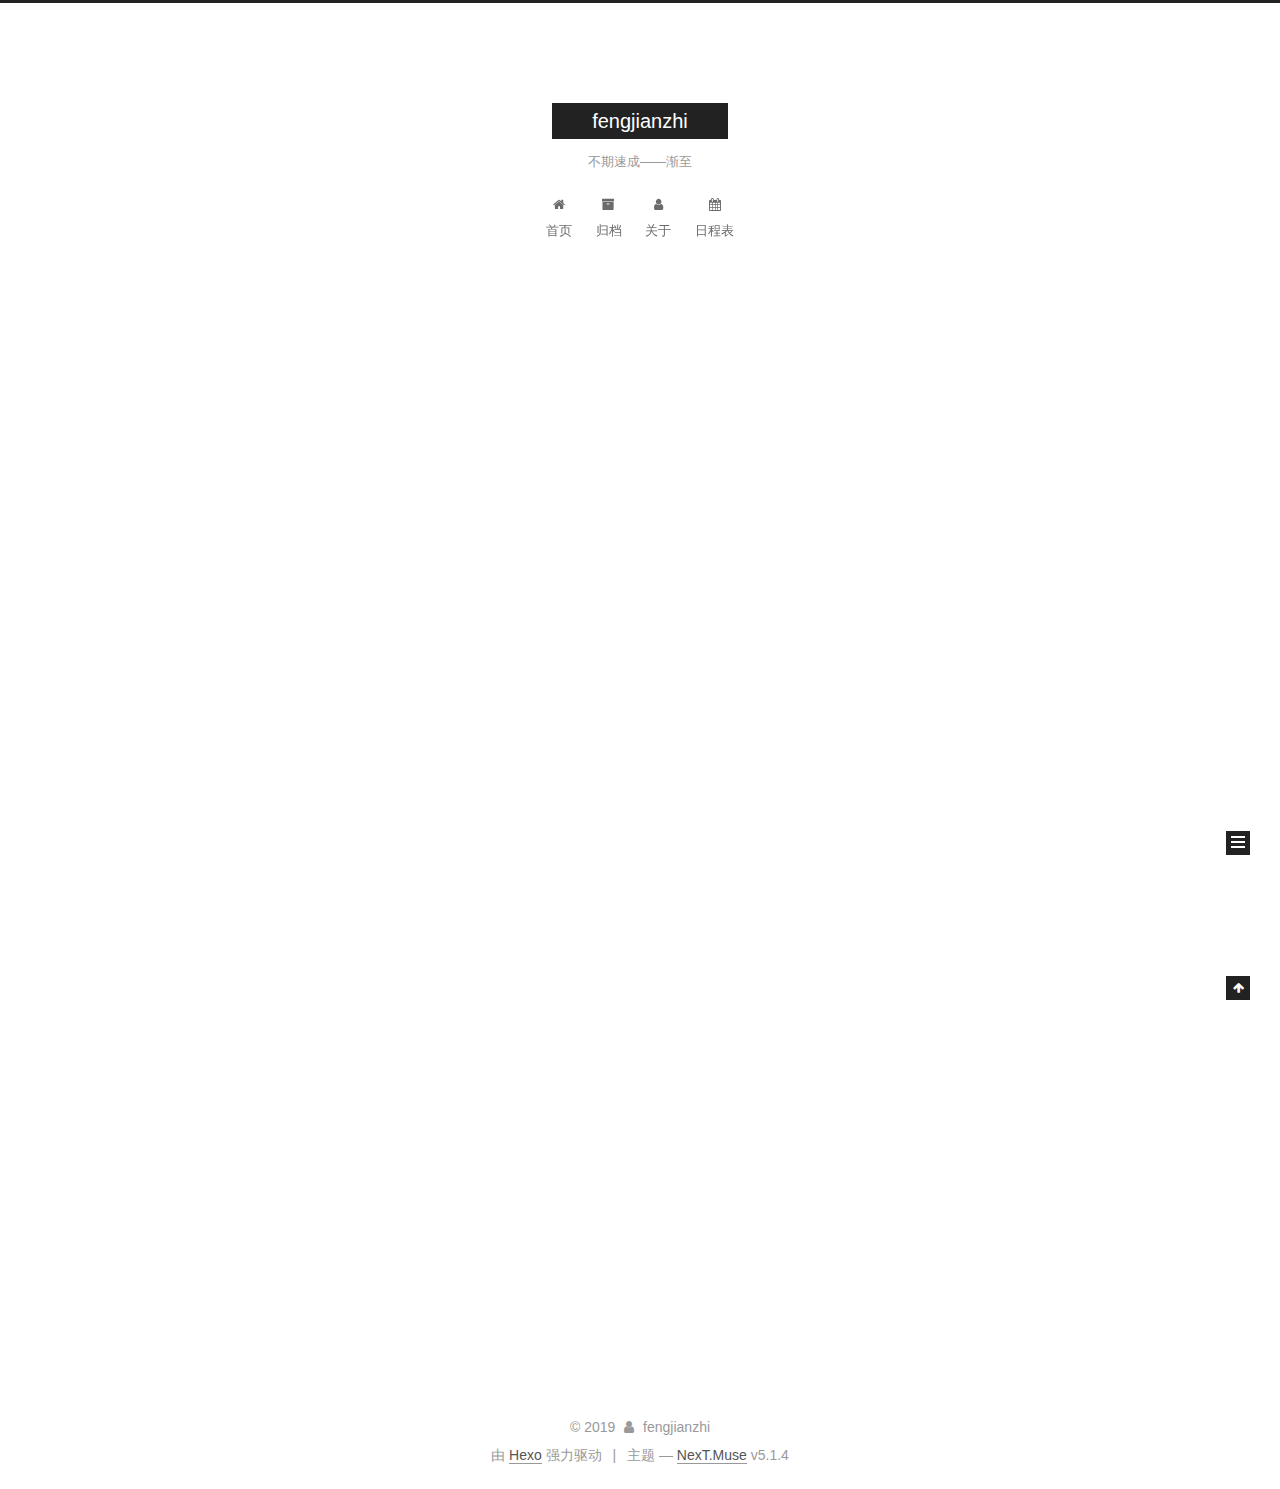
==== index.html @ 304f5ea8 "Site updated: 2019-04-12 20:32:18" ====
<!DOCTYPE html>



  


<html class="theme-next muse use-motion" lang="zh-Hans">
<head><meta name="generator" content="Hexo 3.8.0">
  <meta charset="UTF-8">
<meta http-equiv="X-UA-Compatible" content="IE=edge">
<meta name="viewport" content="width=device-width, initial-scale=1, maximum-scale=1">
<meta name="theme-color" content="#222">









<meta http-equiv="Cache-Control" content="no-transform">
<meta http-equiv="Cache-Control" content="no-siteapp">
















  
  
  <link href="/lib/fancybox/source/jquery.fancybox.css?v=2.1.5" rel="stylesheet" type="text/css">







<link href="/lib/font-awesome/css/font-awesome.min.css?v=4.6.2" rel="stylesheet" type="text/css">

<link href="/css/main.css?v=5.1.4" rel="stylesheet" type="text/css">


  <link rel="apple-touch-icon" sizes="180x180" href="/images/apple-touch-icon-next.png?v=5.1.4">


  <link rel="icon" type="image/png" sizes="32x32" href="/images/favicon-32x32-next.png?v=5.1.4">


  <link rel="icon" type="image/png" sizes="16x16" href="/images/favicon-16x16-next.png?v=5.1.4">


  <link rel="mask-icon" href="/images/logo.svg?v=5.1.4" color="#222">





  <meta name="keywords" content="Hexo, NexT">










<meta name="keywords" content="小学 教师 btc xin">
<meta property="og:type" content="website">
<meta property="og:title" content="fengjianzhi">
<meta property="og:url" content="http://yoursite.com/index.html">
<meta property="og:site_name" content="fengjianzhi">
<meta property="og:locale" content="zh-Hans">
<meta name="twitter:card" content="summary">
<meta name="twitter:title" content="fengjianzhi">



<script type="text/javascript" id="hexo.configurations">
  var NexT = window.NexT || {};
  var CONFIG = {
    root: '/',
    scheme: 'Muse',
    version: '5.1.4',
    sidebar: {"position":"left","display":"post","offset":12,"b2t":false,"scrollpercent":false,"onmobile":false},
    fancybox: true,
    tabs: true,
    motion: {"enable":true,"async":false,"transition":{"post_block":"fadeIn","post_header":"slideDownIn","post_body":"slideDownIn","coll_header":"slideLeftIn","sidebar":"slideUpIn"}},
    duoshuo: {
      userId: '0',
      author: '博主'
    },
    algolia: {
      applicationID: '',
      apiKey: '',
      indexName: '',
      hits: {"per_page":10},
      labels: {"input_placeholder":"Search for Posts","hits_empty":"We didn't find any results for the search: ${query}","hits_stats":"${hits} results found in ${time} ms"}
    }
  };
</script>



  <link rel="canonical" href="http://yoursite.com/">





  <title>fengjianzhi</title>
  








</head>

<body itemscope itemtype="http://schema.org/WebPage" lang="zh-Hans">

  
  
    
  

  <div class="container sidebar-position-left 
  page-home">
    <div class="headband"></div>

    <header id="header" class="header" itemscope itemtype="http://schema.org/WPHeader">
      <div class="header-inner"><div class="site-brand-wrapper">
  <div class="site-meta ">
    

    <div class="custom-logo-site-title">
      <a href="/" class="brand" rel="start">
        <span class="logo-line-before"><i></i></span>
        <span class="site-title">fengjianzhi</span>
        <span class="logo-line-after"><i></i></span>
      </a>
    </div>
      
        <p class="site-subtitle">不期速成——渐至</p>
      
  </div>

  <div class="site-nav-toggle">
    <button>
      <span class="btn-bar"></span>
      <span class="btn-bar"></span>
      <span class="btn-bar"></span>
    </button>
  </div>
</div>

<nav class="site-nav">
  

  
    <ul id="menu" class="menu">
      
        
        <li class="menu-item menu-item-home">
          <a href="/" rel="section">
            
              <i class="menu-item-icon fa fa-fw fa-home"></i> <br>
            
            首页
          </a>
        </li>
      
        
        <li class="menu-item menu-item-archives">
          <a href="/archives/" rel="section">
            
              <i class="menu-item-icon fa fa-fw fa-archive"></i> <br>
            
            归档
          </a>
        </li>
      
        
        <li class="menu-item menu-item-about">
          <a href="/about/" rel="section">
            
              <i class="menu-item-icon fa fa-fw fa-user"></i> <br>
            
            关于
          </a>
        </li>
      
        
        <li class="menu-item menu-item-schedule">
          <a href="/schedule/" rel="section">
            
              <i class="menu-item-icon fa fa-fw fa-calendar"></i> <br>
            
            日程表
          </a>
        </li>
      

      
    </ul>
  

  
</nav>



 </div>
    </header>

    <main id="main" class="main">
      <div class="main-inner">
        <div class="content-wrap">
          <div id="content" class="content">
            
  <section id="posts" class="posts-expand">
    
      

  

  
  
  

  <article class="post post-type-normal" itemscope itemtype="http://schema.org/Article">
  
  
  
  <div class="post-block">
    <link itemprop="mainEntityOfPage" href="http://yoursite.com/2019/04/07/hello-world/">

    <span hidden itemprop="author" itemscope itemtype="http://schema.org/Person">
      <meta itemprop="name" content="fengjianzhi">
      <meta itemprop="description" content>
      <meta itemprop="image" content="/images/avatar.gif">
    </span>

    <span hidden itemprop="publisher" itemscope itemtype="http://schema.org/Organization">
      <meta itemprop="name" content="fengjianzhi">
    </span>

    
      <header class="post-header">

        
        
          <h1 class="post-title" itemprop="name headline">
                
                <a class="post-title-link" href="/2019/04/07/hello-world/" itemprop="url">Hello World</a></h1>
        

        <div class="post-meta">
          <span class="post-time">
            
              <span class="post-meta-item-icon">
                <i class="fa fa-calendar-o"></i>
              </span>
              
                <span class="post-meta-item-text">发表于</span>
              
              <time title="创建于" itemprop="dateCreated datePublished" datetime="2019-04-07T00:47:40+08:00">
                2019-04-07
              </time>
            

            

            
          </span>

          

          
            
          

          
          

          

          

          

        </div>
      </header>
    

    
    
    
    <div class="post-body" itemprop="articleBody">

      
      

      
        
          
            <p>Welcome to <a href="https://fengjianzhi.github.io" target="_blank" rel="noopener">my personal site</a>! This is my first post. I’ll update it from time to time.</p>
<p>2019.04.12<br>重新拾起ror。明天按照小程序开始锻炼。继续看语法书。目前成功的产品：简单使用hexo建一个自己的介绍页。</p>
<h2 id="Quick-Start"><a href="#Quick-Start" class="headerlink" title="Quick Start"></a>Quick Start</h2><h3 id="Create-a-new-post"><a href="#Create-a-new-post" class="headerlink" title="Create a new post"></a>Create a new post</h3><figure class="highlight bash"><table><tr><td class="gutter"><pre><span class="line">1</span><br></pre></td><td class="code"><pre><span class="line">$ hexo new <span class="string">"My New Post"</span></span><br></pre></td></tr></table></figure>
<p>More info: <a href="https://hexo.io/docs/writing.html" target="_blank" rel="noopener">Writing</a></p>
<h3 id="Run-server"><a href="#Run-server" class="headerlink" title="Run server"></a>Run server</h3><figure class="highlight bash"><table><tr><td class="gutter"><pre><span class="line">1</span><br></pre></td><td class="code"><pre><span class="line">$ hexo server</span><br></pre></td></tr></table></figure>
<p>More info: <a href="https://hexo.io/docs/server.html" target="_blank" rel="noopener">Server</a></p>
<h3 id="Generate-static-files"><a href="#Generate-static-files" class="headerlink" title="Generate static files"></a>Generate static files</h3><figure class="highlight bash"><table><tr><td class="gutter"><pre><span class="line">1</span><br></pre></td><td class="code"><pre><span class="line">$ hexo generate</span><br></pre></td></tr></table></figure>
<p>More info: <a href="https://hexo.io/docs/generating.html" target="_blank" rel="noopener">Generating</a></p>
<h3 id="Deploy-to-remote-sites"><a href="#Deploy-to-remote-sites" class="headerlink" title="Deploy to remote sites"></a>Deploy to remote sites</h3><figure class="highlight bash"><table><tr><td class="gutter"><pre><span class="line">1</span><br></pre></td><td class="code"><pre><span class="line">$ hexo deploy</span><br></pre></td></tr></table></figure>
<p>More info: <a href="https://hexo.io/docs/deployment.html" target="_blank" rel="noopener">Deployment</a></p>

          
        
      
    </div>
    
    
    

    

    

    

    <footer class="post-footer">
      

      

      

      
      
        <div class="post-eof"></div>
      
    </footer>
  </div>
  
  
  
  </article>


    
  </section>

  


          </div>
          


          

        </div>
        
          
  
  <div class="sidebar-toggle">
    <div class="sidebar-toggle-line-wrap">
      <span class="sidebar-toggle-line sidebar-toggle-line-first"></span>
      <span class="sidebar-toggle-line sidebar-toggle-line-middle"></span>
      <span class="sidebar-toggle-line sidebar-toggle-line-last"></span>
    </div>
  </div>

  <aside id="sidebar" class="sidebar">
    
    <div class="sidebar-inner">

      

      

      <section class="site-overview-wrap sidebar-panel sidebar-panel-active">
        <div class="site-overview">
          <div class="site-author motion-element" itemprop="author" itemscope itemtype="http://schema.org/Person">
            
              <p class="site-author-name" itemprop="name">fengjianzhi</p>
              <p class="site-description motion-element" itemprop="description"></p>
          </div>

          <nav class="site-state motion-element">

            
              <div class="site-state-item site-state-posts">
              
                <a href="/archives/">
              
                  <span class="site-state-item-count">1</span>
                  <span class="site-state-item-name">日志</span>
                </a>
              </div>
            

            

            

          </nav>

          

          

          
          

          
          

          

        </div>
      </section>

      

      

    </div>
  </aside>


        
      </div>
    </main>

    <footer id="footer" class="footer">
      <div class="footer-inner">
        <div class="copyright">&copy; <span itemprop="copyrightYear">2019</span>
  <span class="with-love">
    <i class="fa fa-user"></i>
  </span>
  <span class="author" itemprop="copyrightHolder">fengjianzhi</span>

  
</div>


  <div class="powered-by">由 <a class="theme-link" target="_blank" href="https://hexo.io">Hexo</a> 强力驱动</div>



  <span class="post-meta-divider">|</span>



  <div class="theme-info">主题 &mdash; <a class="theme-link" target="_blank" href="https://github.com/iissnan/hexo-theme-next">NexT.Muse</a> v5.1.4</div>




        







        
      </div>
    </footer>

    
      <div class="back-to-top">
        <i class="fa fa-arrow-up"></i>
        
      </div>
    

    

  </div>

  

<script type="text/javascript">
  if (Object.prototype.toString.call(window.Promise) !== '[object Function]') {
    window.Promise = null;
  }
</script>









  












  
  
    <script type="text/javascript" src="/lib/jquery/index.js?v=2.1.3"></script>
  

  
  
    <script type="text/javascript" src="/lib/fastclick/lib/fastclick.min.js?v=1.0.6"></script>
  

  
  
    <script type="text/javascript" src="/lib/jquery_lazyload/jquery.lazyload.js?v=1.9.7"></script>
  

  
  
    <script type="text/javascript" src="/lib/velocity/velocity.min.js?v=1.2.1"></script>
  

  
  
    <script type="text/javascript" src="/lib/velocity/velocity.ui.min.js?v=1.2.1"></script>
  

  
  
    <script type="text/javascript" src="/lib/fancybox/source/jquery.fancybox.pack.js?v=2.1.5"></script>
  


  


  <script type="text/javascript" src="/js/src/utils.js?v=5.1.4"></script>

  <script type="text/javascript" src="/js/src/motion.js?v=5.1.4"></script>



  
  

  

  


  <script type="text/javascript" src="/js/src/bootstrap.js?v=5.1.4"></script>



  


  




	





  





  












  





  

  

  

  
  

  

  

  

</body>
</html>
---- css/main.css ----
/* normalize.css v3.0.2 | MIT License | git.io/normalize */
html {
  font-family: sans-serif; /* 1 */
  -ms-text-size-adjust: 100%; /* 2 */
  -webkit-text-size-adjust: 100%; /* 2 */
}
body {
  margin: 0;
}
article,
aside,
details,
figcaption,
figure,
footer,
header,
hgroup,
main,
menu,
nav,
section,
summary {
  display: block;
}
audio,
canvas,
progress,
video {
  display: inline-block; /* 1 */
  vertical-align: baseline; /* 2 */
}
audio:not([controls]) {
  display: none;
  height: 0;
}
[hidden],
template {
  display: none;
}
a {
  background-color: transparent;
}
a:active,
a:hover {
  outline: 0;
}
abbr[title] {
  border-bottom: 1px dotted;
}
b,
strong {
  font-weight: bold;
}
dfn {
  font-style: italic;
}
h1 {
  font-size: 2em;
  margin: 0.67em 0;
}
mark {
  background: #ff0;
  color: #000;
}
small {
  font-size: 80%;
}
sub,
sup {
  font-size: 75%;
  line-height: 0;
  position: relative;
  vertical-align: baseline;
}
sup {
  top: -0.5em;
}
sub {
  bottom: -0.25em;
}
img {
  border: 0;
}
svg:not(:root) {
  overflow: hidden;
}
figure {
  margin: 1em 40px;
}
hr {
  -moz-box-sizing: content-box;
  box-sizing: content-box;
  height: 0;
}
pre {
  overflow: auto;
}
code,
kbd,
pre,
samp {
  font-family: monospace, monospace;
  font-size: 1em;
}
button,
input,
optgroup,
select,
textarea {
  color: inherit; /* 1 */
  font: inherit; /* 2 */
  margin: 0; /* 3 */
}
button {
  overflow: visible;
}
button,
select {
  text-transform: none;
}
button,
html input[type="button"],
input[type="reset"],
input[type="submit"] {
  -webkit-appearance: button; /* 2 */
  cursor: pointer; /* 3 */
}
button[disabled],
html input[disabled] {
  cursor: default;
}
button::-moz-focus-inner,
input::-moz-focus-inner {
  border: 0;
  padding: 0;
}
input {
  line-height: normal;
}
input[type="checkbox"],
input[type="radio"] {
  box-sizing: border-box; /* 1 */
  padding: 0; /* 2 */
}
input[type="number"]::-webkit-inner-spin-button,
input[type="number"]::-webkit-outer-spin-button {
  height: auto;
}
input[type="search"] {
  -webkit-appearance: textfield; /* 1 */
  -moz-box-sizing: content-box;
  -webkit-box-sizing: content-box; /* 2 */
  box-sizing: content-box;
}
input[type="search"]::-webkit-search-cancel-button,
input[type="search"]::-webkit-search-decoration {
  -webkit-appearance: none;
}
fieldset {
  border: 1px solid #c0c0c0;
  margin: 0 2px;
  padding: 0.35em 0.625em 0.75em;
}
legend {
  border: 0; /* 1 */
  padding: 0; /* 2 */
}
textarea {
  overflow: auto;
}
optgroup {
  font-weight: bold;
}
table {
  border-collapse: collapse;
  border-spacing: 0;
}
td,
th {
  padding: 0;
}
::selection {
  background: #262a30;
  color: #fff;
}
body {
  position: relative;
  font-family: 'Lato', "PingFang SC", "Microsoft YaHei", sans-serif;
  font-size: 14px;
  line-height: 2;
  color: #555;
  background: #fff;
}
@media (max-width: 767px) {
  body {
    padding-right: 0 !important;
  }
}
@media (min-width: 768px) and (max-width: 991px) {
  body {
    padding-right: 0 !important;
  }
}
@media (min-width: 1600px) {
  body {
    font-size: 16px;
  }
}
h1,
h2,
h3,
h4,
h5,
h6 {
  margin: 0;
  padding: 0;
  font-weight: bold;
  line-height: 1.5;
  font-family: 'Lato', "PingFang SC", "Microsoft YaHei", sans-serif;
}
h2,
h3,
h4,
h5,
h6 {
  margin: 20px 0 15px;
}
h1 {
  font-size: 22px;
}
@media (max-width: 767px) {
  h1 {
    font-size: 18px;
  }
}
h2 {
  font-size: 20px;
}
@media (max-width: 767px) {
  h2 {
    font-size: 16px;
  }
}
h3 {
  font-size: 18px;
}
@media (max-width: 767px) {
  h3 {
    font-size: 14px;
  }
}
h4 {
  font-size: 16px;
}
@media (max-width: 767px) {
  h4 {
    font-size: 12px;
  }
}
h5 {
  font-size: 14px;
}
@media (max-width: 767px) {
  h5 {
    font-size: 10px;
  }
}
h6 {
  font-size: 12px;
}
@media (max-width: 767px) {
  h6 {
    font-size: 8px;
  }
}
p {
  margin: 0 0 20px 0;
}
a {
  color: #555;
  text-decoration: none;
  outline: none;
  border-bottom: 1px solid #999;
  word-wrap: break-word;
}
a:hover {
  color: #222;
  border-bottom-color: #222;
}
blockquote {
  margin: 0;
  padding: 0;
}
img {
  display: block;
  margin: auto;
  max-width: 100%;
  height: auto;
}
hr {
  margin: 40px 0;
  height: 3px;
  border: none;
  background-color: #ddd;
  background-image: repeating-linear-gradient(-45deg, #fff, #fff 4px, transparent 4px, transparent 8px);
}
blockquote {
  padding: 0 15px;
  color: #666;
  border-left: 4px solid #ddd;
}
blockquote cite::before {
  content: "-";
  padding: 0 5px;
}
dt {
  font-weight: 700;
}
dd {
  margin: 0;
  padding: 0;
}
kbd {
  border: 1px solid #ccc;
  border-radius: 0.2em;
  box-shadow: 0.1em 0.1em 0.2em rgba(0,0,0,0.1);
  background-color: #f9f9f9;
  font-family: inherit;
  background-image: -webkit-linear-gradient(top, #eee, #fff, #eee);
  padding: 0.1em 0.3em;
  white-space: nowrap;
}
.text-left {
  text-align: left;
}
.text-center {
  text-align: center;
}
.text-right {
  text-align: right;
}
.text-justify {
  text-align: justify;
}
.text-nowrap {
  white-space: nowrap;
}
.text-lowercase {
  text-transform: lowercase;
}
.text-uppercase {
  text-transform: uppercase;
}
.text-capitalize {
  text-transform: capitalize;
}
.center-block {
  display: block;
  margin-left: auto;
  margin-right: auto;
}
.clearfix:before,
.clearfix:after {
  content: " ";
  display: table;
}
.clearfix:after {
  clear: both;
}
.pullquote {
  width: 45%;
}
.pullquote.left {
  float: left;
  margin-left: 5px;
  margin-right: 10px;
}
.pullquote.right {
  float: right;
  margin-left: 10px;
  margin-right: 5px;
}
.affix.affix.affix {
  position: fixed;
}
.translation {
  margin-top: -20px;
  font-size: 14px;
  color: #999;
}
.scrollbar-measure {
  width: 100px;
  height: 100px;
  overflow: scroll;
  position: absolute;
  top: -9999px;
}
.use-motion .motion-element {
  opacity: 0;
}
table {
  margin: 20px 0;
  width: 100%;
  border-collapse: collapse;
  border-spacing: 0;
  border: 1px solid #ddd;
  font-size: 14px;
  table-layout: fixed;
  word-wrap: break-all;
}
table>tbody>tr:nth-of-type(odd) {
  background-color: #f9f9f9;
}
table>tbody>tr:hover {
  background-color: #f5f5f5;
}
caption,
th,
td {
  padding: 8px;
  text-align: left;
  vertical-align: middle;
  font-weight: normal;
}
th,
td {
  border-bottom: 3px solid #ddd;
  border-right: 1px solid #eee;
}
th {
  padding-bottom: 10px;
  font-weight: 700;
}
td {
  border-bottom-width: 1px;
}
html,
body {
  height: 100%;
}
.container {
  position: relative;
  min-height: 100%;
}
.header-inner {
  margin: 0 auto;
  padding: 100px 0 70px;
  width: 700px;
}
@media (min-width: 1600px) {
  .container .header-inner {
    width: 900px;
  }
}
.main {
  padding-bottom: 150px;
}
.main-inner {
  margin: 0 auto;
  width: 700px;
}
@media (min-width: 1600px) {
  .container .main-inner {
    width: 900px;
  }
}
.footer {
  position: absolute;
  left: 0;
  bottom: 0;
  width: 100%;
  min-height: 50px;
}
.footer-inner {
  box-sizing: border-box;
  margin: 20px auto;
  width: 700px;
}
@media (min-width: 1600px) {
  .container .footer-inner {
    width: 900px;
  }
}
pre,
.highlight {
  overflow: auto;
  margin: 20px 0;
  padding: 0;
  font-size: 13px;
  color: #4d4d4c;
  background: #f7f7f7;
  line-height: 1.6;
}
pre,
code {
  font-family: consolas, Menlo, "PingFang SC", "Microsoft YaHei", monospace;
}
code {
  padding: 2px 4px;
  word-wrap: break-word;
  color: #555;
  background: #eee;
  border-radius: 3px;
  font-size: 13px;
}
pre {
  padding: 10px;
}
pre code {
  padding: 0;
  color: #4d4d4c;
  background: none;
  text-shadow: none;
}
.highlight {
  border-radius: 1px;
}
.highlight pre {
  border: none;
  margin: 0;
  padding: 10px 0;
}
.highlight table {
  margin: 0;
  width: auto;
  border: none;
}
.highlight td {
  border: none;
  padding: 0;
}
.highlight figcaption {
  font-size: 1em;
  color: #4d4d4c;
  line-height: 1em;
  margin-bottom: 1em;
}
.highlight figcaption:before,
.highlight figcaption:after {
  content: " ";
  display: table;
}
.highlight figcaption:after {
  clear: both;
}
.highlight figcaption a {
  float: right;
  color: #4d4d4c;
}
.highlight figcaption a:hover {
  border-bottom-color: #4d4d4c;
}
.highlight .gutter pre {
  padding-left: 10px;
  padding-right: 10px;
  color: #869194;
  text-align: right;
  background-color: #eff2f3;
}
.highlight .code pre {
  width: 100%;
  padding-left: 10px;
  padding-right: 10px;
  background-color: #f7f7f7;
}
.highlight .line {
  height: 20px;
}
.gutter {
  -webkit-user-select: none;
  -moz-user-select: none;
  -ms-user-select: none;
  user-select: none;
}
.gist table {
  width: auto;
}
.gist table td {
  border: none;
}
pre .deletion {
  background: #fdd;
}
pre .addition {
  background: #dfd;
}
pre .meta {
  color: #8959a8;
}
pre .comment {
  color: #8e908c;
}
pre .variable,
pre .attribute,
pre .tag,
pre .regexp,
pre .ruby .constant,
pre .xml .tag .title,
pre .xml .pi,
pre .xml .doctype,
pre .html .doctype,
pre .css .id,
pre .css .class,
pre .css .pseudo {
  color: #c82829;
}
pre .number,
pre .preprocessor,
pre .built_in,
pre .literal,
pre .params,
pre .constant,
pre .command {
  color: #f5871f;
}
pre .ruby .class .title,
pre .css .rules .attribute,
pre .string,
pre .value,
pre .inheritance,
pre .header,
pre .ruby .symbol,
pre .xml .cdata,
pre .special,
pre .number,
pre .formula {
  color: #718c00;
}
pre .title,
pre .css .hexcolor {
  color: #3e999f;
}
pre .function,
pre .python .decorator,
pre .python .title,
pre .ruby .function .title,
pre .ruby .title .keyword,
pre .perl .sub,
pre .javascript .title,
pre .coffeescript .title {
  color: #4271ae;
}
pre .keyword,
pre .javascript .function {
  color: #8959a8;
}
.full-image.full-image.full-image.full-image {
  border: none;
  max-width: 100%;
  width: auto;
  margin: 20px auto 25px;
}
@media (min-width: 992px) {
  .full-image.full-image.full-image.full-image {
    max-width: none;
    width: 110%;
    margin: 25px -5%;
  }
}
.blockquote-center,
.page-home .post-type-quote blockquote,
.page-post-detail .post-type-quote blockquote {
  position: relative;
  margin: 40px 0;
  padding: 0;
  border-left: none;
  text-align: center;
}
.blockquote-center::before,
.page-home .post-type-quote blockquote::before,
.page-post-detail .post-type-quote blockquote::before,
.blockquote-center::after,
.page-home .post-type-quote blockquote::after,
.page-post-detail .post-type-quote blockquote::after {
  position: absolute;
  content: ' ';
  display: block;
  width: 100%;
  height: 24px;
  opacity: 0.2;
  background-repeat: no-repeat;
  background-position: 0 -6px;
  background-size: 22px 22px;
}
.blockquote-center::before,
.page-home .post-type-quote blockquote::before,
.page-post-detail .post-type-quote blockquote::before {
  top: -20px;
  background-image: url("../images/quote-l.svg");
  border-top: 1px solid #ccc;
}
.blockquote-center::after,
.page-home .post-type-quote blockquote::after,
.page-post-detail .post-type-quote blockquote::after {
  bottom: -20px;
  background-image: url("../images/quote-r.svg");
  border-bottom: 1px solid #ccc;
  background-position: 100% 8px;
}
.blockquote-center p,
.page-home .post-type-quote blockquote p,
.page-post-detail .post-type-quote blockquote p,
.blockquote-center div,
.page-home .post-type-quote blockquote div,
.page-post-detail .post-type-quote blockquote div {
  text-align: center;
}
.post .post-body .group-picture img {
  box-sizing: border-box;
  padding: 0 3px;
  border: none;
}
.post .group-picture-row {
  overflow: hidden;
  margin-top: 6px;
}
.post .group-picture-row:first-child {
  margin-top: 0;
}
.post .group-picture-column {
  float: left;
}
.page-post-detail .post-body .group-picture-column {
  float: none;
  margin-top: 10px;
  width: auto !important;
}
.page-post-detail .post-body .group-picture-column img {
  margin: 0 auto;
}
.page-archive .group-picture-container {
  overflow: hidden;
}
.page-archive .group-picture-row {
  float: left;
}
.page-archive .group-picture-row:first-child {
  margin-top: 6px;
}
.page-archive .group-picture-column {
  max-width: 150px;
  max-height: 150px;
}
.post-body .note {
  position: relative;
  padding: 15px;
  margin-bottom: 20px;
  border: 1px solid #eee;
  border-left-width: 5px;
  border-radius: 3px;
}
.post-body .note h2,
.post-body .note h3,
.post-body .note h4,
.post-body .note h5,
.post-body .note h6 {
  margin-top: 0;
  margin-bottom: 0;
  border-bottom: initial;
  padding-top: 0 !important;
}
.post-body .note p:first-child,
.post-body .note ul:first-child,
.post-body .note ol:first-child,
.post-body .note table:first-child,
.post-body .note pre:first-child,
.post-body .note blockquote:first-child {
  margin-top: 0;
}
.post-body .note p:last-child,
.post-body .note ul:last-child,
.post-body .note ol:last-child,
.post-body .note table:last-child,
.post-body .note pre:last-child,
.post-body .note blockquote:last-child {
  margin-bottom: 0;
}
.post-body .note.default {
  border-left-color: #777;
}
.post-body .note.default h2,
.post-body .note.default h3,
.post-body .note.default h4,
.post-body .note.default h5,
.post-body .note.default h6 {
  color: #777;
}
.post-body .note.primary {
  border-left-color: #6f42c1;
}
.post-body .note.primary h2,
.post-body .note.primary h3,
.post-body .note.primary h4,
.post-body .note.primary h5,
.post-body .note.primary h6 {
  color: #6f42c1;
}
.post-body .note.info {
  border-left-color: #428bca;
}
.post-body .note.info h2,
.post-body .note.info h3,
.post-body .note.info h4,
.post-body .note.info h5,
.post-body .note.info h6 {
  color: #428bca;
}
.post-body .note.success {
  border-left-color: #5cb85c;
}
.post-body .note.success h2,
.post-body .note.success h3,
.post-body .note.success h4,
.post-body .note.success h5,
.post-body .note.success h6 {
  color: #5cb85c;
}
.post-body .note.warning {
  border-left-color: #f0ad4e;
}
.post-body .note.warning h2,
.post-body .note.warning h3,
.post-body .note.warning h4,
.post-body .note.warning h5,
.post-body .note.warning h6 {
  color: #f0ad4e;
}
.post-body .note.danger {
  border-left-color: #d9534f;
}
.post-body .note.danger h2,
.post-body .note.danger h3,
.post-body .note.danger h4,
.post-body .note.danger h5,
.post-body .note.danger h6 {
  color: #d9534f;
}
.post-body .label {
  display: inline;
  padding: 0 2px;
  white-space: nowrap;
}
.post-body .label.default {
  background-color: #f0f0f0;
}
.post-body .label.primary {
  background-color: #efe6f7;
}
.post-body .label.info {
  background-color: #e5f2f8;
}
.post-body .label.success {
  background-color: #e7f4e9;
}
.post-body .label.warning {
  background-color: #fcf6e1;
}
.post-body .label.danger {
  background-color: #fae8eb;
}
.post-body .tabs {
  position: relative;
  display: block;
  margin-bottom: 20px;
  padding-top: 10px;
}
.post-body .tabs ul.nav-tabs {
  margin: 0;
  padding: 0;
  display: flex;
  margin-bottom: -1px;
}
@media (max-width: 413px) {
  .post-body .tabs ul.nav-tabs {
    display: block;
    margin-bottom: 5px;
  }
}
.post-body .tabs ul.nav-tabs li.tab {
  list-style-type: none !important;
  margin: 0 0.25em 0 0;
  border-top: 3px solid transparent;
  border-left: 1px solid transparent;
  border-right: 1px solid transparent;
}
@media (max-width: 413px) {
  .post-body .tabs ul.nav-tabs li.tab {
    margin: initial;
    border-top: 1px solid transparent;
    border-left: 3px solid transparent;
    border-right: 1px solid transparent;
    border-bottom: 1px solid transparent;
  }
}
.post-body .tabs ul.nav-tabs li.tab a {
  outline: 0;
  border-bottom: initial;
  display: block;
  line-height: 1.8em;
  padding: 0.25em 0.75em;
  transition-duration: 0.2s;
  transition-timing-function: ease-out;
  transition-delay: 0s;
}
.post-body .tabs ul.nav-tabs li.tab a i {
  width: 1.285714285714286em;
}
.post-body .tabs ul.nav-tabs li.tab.active {
  border-top: 3px solid #fc6423;
  border-left: 1px solid #ddd;
  border-right: 1px solid #ddd;
  background-color: #fff;
}
@media (max-width: 413px) {
  .post-body .tabs ul.nav-tabs li.tab.active {
    border-top: 1px solid #ddd;
    border-left: 3px solid #fc6423;
    border-right: 1px solid #ddd;
    border-bottom: 1px solid #ddd;
  }
}
.post-body .tabs ul.nav-tabs li.tab.active a {
  cursor: default;
  color: #555;
}
.post-body .tabs .tab-content {
  background-color: #fff;
}
.post-body .tabs .tab-content .tab-pane {
  border: 1px solid #ddd;
  padding: 20px 20px 0 20px;
}
.post-body .tabs .tab-content .tab-pane:not(.active) {
  display: none !important;
}
.post-body .tabs .tab-content .tab-pane.active {
  display: block !important;
}
.btn {
  display: inline-block;
  padding: 0 20px;
  font-size: 14px;
  color: #fff;
  background: #222;
  border: 2px solid #222;
  text-decoration: none;
  border-radius: 0;
  transition-property: background-color;
  transition-duration: 0.2s;
  transition-timing-function: ease-in-out;
  transition-delay: 0s;
  line-height: 2;
}
.btn:hover {
  border-color: #222;
  color: #222;
  background: #fff;
}
.btn +.btn {
  margin: 0 0 8px 8px;
}
.btn .fa-fw {
  width: 1.285714285714286em;
  text-align: left;
}
.btn-bar {
  display: block;
  width: 22px;
  height: 2px;
  background: #555;
  border-radius: 1px;
}
.btn-bar+.btn-bar {
  margin-top: 4px;
}
.pagination {
  margin: 120px 0 40px;
  text-align: center;
  border-top: 1px solid #eee;
}
.page-number-basic,
.pagination .prev,
.pagination .next,
.pagination .page-number,
.pagination .space {
  display: inline-block;
  position: relative;
  top: -1px;
  margin: 0 10px;
  padding: 0 11px;
}
@media (max-width: 767px) {
  .page-number-basic,
  .pagination .prev,
  .pagination .next,
  .pagination .page-number,
  .pagination .space {
    margin: 0 5px;
  }
}
.pagination .prev,
.pagination .next,
.pagination .page-number {
  border-bottom: 0;
  border-top: 1px solid #eee;
  transition-property: border-color;
  transition-duration: 0.2s;
  transition-timing-function: ease-in-out;
  transition-delay: 0s;
}
.pagination .prev:hover,
.pagination .next:hover,
.pagination .page-number:hover {
  border-top-color: #222;
}
.pagination .space {
  padding: 0;
  margin: 0;
}
.pagination .prev {
  margin-left: 0;
}
.pagination .next {
  margin-right: 0;
}
.pagination .page-number.current {
  color: #fff;
  background: #ccc;
  border-top-color: #ccc;
}
@media (max-width: 767px) {
  .pagination {
    border-top: none;
  }
  .pagination .prev,
  .pagination .next,
  .pagination .page-number {
    margin-bottom: 10px;
    border-top: 0;
    border-bottom: 1px solid #eee;
    padding: 0 10px;
  }
  .pagination .prev:hover,
  .pagination .next:hover,
  .pagination .page-number:hover {
    border-bottom-color: #222;
  }
}
.comments {
  margin: 60px 20px 0;
}
.tag-cloud {
  text-align: center;
}
.tag-cloud a {
  display: inline-block;
  margin: 10px;
}
.back-to-top {
  box-sizing: border-box;
  position: fixed;
  bottom: -100px;
  right: 30px;
  z-index: 1050;
  padding: 0 6px;
  width: 24px;
  background: #222;
  font-size: 12px;
  opacity: 1;
  color: #fff;
  cursor: pointer;
  text-align: center;
  -webkit-transform: translateZ(0);
  transition-property: bottom;
  transition-duration: 0.2s;
  transition-timing-function: ease-in-out;
  transition-delay: 0s;
}
@media (min-width: 768px) and (max-width: 991px) {
  .back-to-top {
    display: none !important;
  }
}
@media (max-width: 767px) {
  .back-to-top {
    display: none !important;
  }
}
.back-to-top.back-to-top-on {
  bottom: 19px;
}
.header {
  background: transparent;
}
.header-inner {
  position: relative;
}
.headband {
  height: 3px;
  background: #222;
}
.site-meta {
  margin: 0;
  text-align: center;
}
@media (max-width: 767px) {
  .site-meta {
    text-align: center;
  }
}
.brand {
  position: relative;
  display: inline-block;
  padding: 0 40px;
  color: #fff;
  background: #222;
  border-bottom: none;
}
.brand:hover {
  color: #fff;
}
.logo {
  display: inline-block;
  margin-right: 5px;
  line-height: 36px;
  vertical-align: top;
}
.site-title {
  display: inline-block;
  vertical-align: top;
  line-height: 36px;
  font-size: 20px;
  font-weight: normal;
  font-family: 'Lato', "PingFang SC", "Microsoft YaHei", sans-serif;
}
.site-subtitle {
  margin-top: 10px;
  font-size: 13px;
  color: #999;
}
.use-motion .brand {
  opacity: 0;
}
.use-motion .logo,
.use-motion .site-title,
.use-motion .site-subtitle {
  opacity: 0;
  position: relative;
  top: -10px;
}
.site-nav-toggle {
  display: none;
  position: absolute;
  top: 10px;
  left: 10px;
}
@media (max-width: 767px) {
  .site-nav-toggle {
    display: block;
  }
}
.site-nav-toggle button {
  margin-top: 2px;
  padding: 9px 10px;
  background: transparent;
  border: none;
}
@media (max-width: 767px) {
  .site-nav {
    display: none;
    margin: 0 -10px;
    padding: 0 10px;
    clear: both;
    border-top: 1px solid #ddd;
  }
}
@media (min-width: 768px) and (max-width: 991px) {
  .site-nav {
    display: block !important;
  }
}
@media (min-width: 992px) {
  .site-nav {
    display: block !important;
  }
}
.menu {
  margin-top: 20px;
  padding-left: 0;
  text-align: center;
}
.menu .menu-item {
  display: inline-block;
  margin: 0 10px;
  list-style: none;
}
@media screen and (max-width: 767px) {
  .menu .menu-item {
    margin-top: 10px;
  }
}
.menu .menu-item a {
  display: block;
  font-size: 13px;
  line-height: inherit;
  border-bottom: 1px solid transparent;
  transition-property: border-color;
  transition-duration: 0.2s;
  transition-timing-function: ease-in-out;
  transition-delay: 0s;
}
.menu .menu-item a:hover {
  border-bottom-color: #222;
}
.menu .menu-item .fa {
  margin-right: 5px;
}
.use-motion .menu-item {
  opacity: 0;
}
.post-body {
  font-family: 'Lato', "PingFang SC", "Microsoft YaHei", sans-serif;
}
@media (max-width: 767px) {
  .post-body {
    word-break: break-word;
  }
}
.post-body .fancybox img {
  display: block !important;
  margin: 0 auto;
  cursor: pointer;
  cursor: zoom-in;
  cursor: -webkit-zoom-in;
}
.post-body .image-caption,
.post-body .figure .caption {
  margin: -20px auto 15px;
  text-align: center;
  font-size: 14px;
  color: #999;
  font-weight: bold;
  line-height: 1;
}
.post-sticky-flag {
  display: inline-block;
  font-size: 16px;
  -ms-transform: rotate(30deg);
  -webkit-transform: rotate(30deg);
  -moz-transform: rotate(30deg);
  -ms-transform: rotate(30deg);
  -o-transform: rotate(30deg);
  transform: rotate(30deg);
}
.use-motion .post-block,
.use-motion .pagination,
.use-motion .comments {
  opacity: 0;
}
.use-motion .post-header {
  opacity: 0;
}
.use-motion .post-body {
  opacity: 0;
}
.use-motion .collection-title {
  opacity: 0;
}
.posts-expand {
  padding-top: 40px;
}
@media (max-width: 767px) {
  .posts-expand {
    margin: 0 20px;
  }
  .post-body pre .gutter pre {
    padding-right: 10px;
  }
  .post-body .highlight {
    margin-left: 0px;
    margin-right: 0px;
    padding: 0;
  }
  .post-body .highlight .gutter pre {
    padding-right: 10px;
  }
}
@media (min-width: 992px) {
  .posts-expand .post-body {
    text-align: justify;
  }
}
.posts-expand .post-body h2,
.posts-expand .post-body h3,
.posts-expand .post-body h4,
.posts-expand .post-body h5,
.posts-expand .post-body h6 {
  padding-top: 10px;
}
.posts-expand .post-body h2 .header-anchor,
.posts-expand .post-body h3 .header-anchor,
.posts-expand .post-body h4 .header-anchor,
.posts-expand .post-body h5 .header-anchor,
.posts-expand .post-body h6 .header-anchor {
  float: right;
  margin-left: 10px;
  color: #ccc;
  border-bottom-style: none;
  visibility: hidden;
}
.posts-expand .post-body h2 .header-anchor:hover,
.posts-expand .post-body h3 .header-anchor:hover,
.posts-expand .post-body h4 .header-anchor:hover,
.posts-expand .post-body h5 .header-anchor:hover,
.posts-expand .post-body h6 .header-anchor:hover {
  color: inherit;
}
.posts-expand .post-body h2:hover .header-anchor,
.posts-expand .post-body h3:hover .header-anchor,
.posts-expand .post-body h4:hover .header-anchor,
.posts-expand .post-body h5:hover .header-anchor,
.posts-expand .post-body h6:hover .header-anchor {
  visibility: visible;
}
.posts-expand .post-body ul li {
  list-style: circle;
}
.posts-expand .post-body img {
  box-sizing: border-box;
  margin: auto;
  padding: 3px;
  border: 1px solid #ddd;
}
.posts-expand .post-body .fancybox img {
  margin: 0 auto 25px;
}
@media (max-width: 767px) {
  .posts-collapse {
    margin: 0 20px;
  }
  .posts-collapse .post-title,
  .posts-collapse .post-meta {
    display: block;
    width: auto;
    text-align: left;
  }
}
.posts-collapse {
  position: relative;
  z-index: 1010;
  margin-left: 55px;
}
.posts-collapse::after {
  content: " ";
  position: absolute;
  top: 20px;
  left: 0;
  margin-left: -2px;
  width: 4px;
  height: 100%;
  background: #f5f5f5;
  z-index: -1;
}
@media (max-width: 767px) {
  .posts-collapse {
    margin: 0 20px;
  }
}
.posts-collapse .collection-title {
  position: relative;
  margin: 60px 0;
}
.posts-collapse .collection-title h1,
.posts-collapse .collection-title h2 {
  margin-left: 20px;
}
.posts-collapse .collection-title small {
  color: #bbb;
  margin-left: 5px;
}
.posts-collapse .collection-title::before {
  content: " ";
  position: absolute;
  left: 0;
  top: 50%;
  margin-left: -4px;
  margin-top: -4px;
  width: 8px;
  height: 8px;
  background: #bbb;
  border-radius: 50%;
}
.posts-collapse .post {
  margin: 30px 0;
}
.posts-collapse .post-header {
  position: relative;
  transition-duration: 0.2s;
  transition-timing-function: ease-in-out;
  transition-delay: 0s;
  transition-property: border;
  border-bottom: 1px dashed #ccc;
}
.posts-collapse .post-header::before {
  content: " ";
  position: absolute;
  left: 0;
  top: 12px;
  width: 6px;
  height: 6px;
  margin-left: -4px;
  background: #bbb;
  border-radius: 50%;
  border: 1px solid #fff;
  transition-duration: 0.2s;
  transition-timing-function: ease-in-out;
  transition-delay: 0s;
  transition-property: background;
}
.posts-collapse .post-header:hover {
  border-bottom-color: #666;
}
.posts-collapse .post-header:hover::before {
  background: #222;
}
.posts-collapse .post-meta {
  position: absolute;
  font-size: 12px;
  left: 20px;
  top: 5px;
}
.posts-collapse .post-comments-count {
  display: none;
}
.posts-collapse .post-title {
  margin-left: 60px;
  font-size: 16px;
  font-weight: normal;
  line-height: inherit;
}
.posts-collapse .post-title::after {
  margin-left: 3px;
  opacity: 0.6;
}
.posts-collapse .post-title a {
  color: #666;
  border-bottom: none;
}
.page-home .post-type-quote .post-header,
.page-post-detail .post-type-quote .post-header,
.page-home .post-type-quote .post-tags,
.page-post-detail .post-type-quote .post-tags {
  display: none;
}
.posts-expand .post-title {
  text-align: center;
  word-break: break-word;
  font-weight: 400;
}
.posts-expand .post-title-link {
  display: inline-block;
  position: relative;
  color: #555;
  border-bottom: none;
  line-height: 1.2;
  vertical-align: top;
}
.posts-expand .post-title-link::before {
  content: "";
  position: absolute;
  width: 100%;
  height: 2px;
  bottom: 0;
  left: 0;
  background-color: #000;
  visibility: hidden;
  -webkit-transform: scaleX(0);
  -moz-transform: scaleX(0);
  -ms-transform: scaleX(0);
  -o-transform: scaleX(0);
  transform: scaleX(0);
  transition-duration: 0.2s;
  transition-timing-function: ease-in-out;
  transition-delay: 0s;
}
.posts-expand .post-title-link:hover::before {
  visibility: visible;
  -webkit-transform: scaleX(1);
  -moz-transform: scaleX(1);
  -ms-transform: scaleX(1);
  -o-transform: scaleX(1);
  transform: scaleX(1);
}
.posts-expand .post-title-link .fa {
  font-size: 16px;
}
.posts-expand .post-meta {
  margin: 3px 0 60px 0;
  color: #999;
  font-family: 'Lato', "PingFang SC", "Microsoft YaHei", sans-serif;
  font-size: 12px;
  text-align: center;
}
.posts-expand .post-meta .post-category-list {
  display: inline-block;
  margin: 0;
  padding: 3px;
}
.posts-expand .post-meta .post-category-list-link {
  color: #999;
}
.posts-expand .post-meta .post-description {
  font-size: 14px;
  margin-top: 2px;
}
.post-meta-divider {
  margin: 0 0.5em;
}
.post-meta-item-icon {
  margin-right: 3px;
}
@media (min-width: 768px) and (max-width: 991px) {
  .post-meta-item-icon {
    display: inline-block;
  }
}
@media (max-width: 767px) {
  .post-meta-item-icon {
    display: inline-block;
  }
}
@media (min-width: 768px) and (max-width: 991px) {
  .post-meta-item-text {
    display: none;
  }
}
@media (max-width: 767px) {
  .post-meta-item-text {
    display: none;
  }
}
@media (max-width: 767px) {
  .posts-expand .post-comments-count {
    display: none;
  }
}
.post-button {
  margin-top: 40px;
}
.posts-expand .post-tags {
  margin-top: 40px;
  text-align: center;
}
.posts-expand .post-tags a {
  display: inline-block;
  margin-right: 10px;
  font-size: 13px;
}
.post-nav {
  display: table;
  margin-top: 15px;
  width: 100%;
  border-top: 1px solid #eee;
}
.post-nav-divider {
  display: table-cell;
  width: 10%;
}
.post-nav-item {
  display: table-cell;
  padding: 10px 0 0 0;
  width: 45%;
  vertical-align: top;
}
.post-nav-item a {
  position: relative;
  display: block;
  line-height: 25px;
  font-size: 14px;
  color: #555;
  border-bottom: none;
}
.post-nav-item a:hover {
  color: #222;
  border-bottom: none;
}
.post-nav-item a:active {
  top: 2px;
}
.post-nav-item .fa {
  position: absolute;
  top: 8px;
  left: 0;
  font-size: 12px;
}
.post-nav-next a {
  padding-left: 15px;
}
.post-nav-prev {
  text-align: right;
}
.post-nav-prev a {
  padding-right: 15px;
}
.post-nav-prev .fa {
  right: 0;
  left: auto;
}
.posts-expand .post-eof {
  display: block;
  margin: 80px auto 60px;
  width: 8%;
  height: 1px;
  background: #ccc;
  text-align: center;
}
.post:last-child .post-eof.post-eof.post-eof {
  display: none;
}
.post-gallery {
  display: table;
  table-layout: fixed;
  width: 100%;
  border-collapse: separate;
}
.post-gallery-row {
  display: table-row;
}
.post-gallery .post-gallery-img {
  display: table-cell;
  text-align: center;
  vertical-align: middle;
  border: none;
}
.post-gallery .post-gallery-img img {
  max-width: 100%;
  max-height: 100%;
  border: none;
}
.fancybox-close,
.fancybox-close:hover {
  border: none;
}
.rtl.post-body p,
.rtl.post-body a,
.rtl.post-body h1,
.rtl.post-body h2,
.rtl.post-body h3,
.rtl.post-body h4,
.rtl.post-body h5,
.rtl.post-body h6,
.rtl.post-body li,
.rtl.post-body ul,
.rtl.post-body ol {
  direction: rtl;
  font-family: UKIJ Ekran;
}
.rtl.post-title {
  font-family: UKIJ Ekran;
}
.sidebar {
  position: fixed;
  right: 0;
  top: 0;
  bottom: 0;
  width: 0;
  z-index: 1040;
  box-shadow: inset 0 2px 6px #000;
  background: #222;
  -webkit-transform: translateZ(0);
}
.sidebar a {
  color: #999;
  border-bottom-color: #555;
}
.sidebar a:hover {
  color: #eee;
}
@media (min-width: 768px) and (max-width: 991px) {
  .sidebar {
    display: none !important;
  }
}
@media (max-width: 767px) {
  .sidebar {
    display: none !important;
  }
}
.sidebar-inner {
  position: relative;
  padding: 20px 10px;
  color: #999;
  text-align: center;
}
.site-overview-wrap {
  overflow: hidden;
}
.site-overview {
  overflow-y: auto;
  overflow-x: hidden;
}
.sidebar-toggle {
  position: fixed;
  right: 30px;
  bottom: 45px;
  width: 14px;
  height: 14px;
  padding: 5px;
  background: #222;
  line-height: 0;
  z-index: 1050;
  cursor: pointer;
  -webkit-transform: translateZ(0);
}
@media (min-width: 768px) and (max-width: 991px) {
  .sidebar-toggle {
    display: none !important;
  }
}
@media (max-width: 767px) {
  .sidebar-toggle {
    display: none !important;
  }
}
.sidebar-toggle-line {
  position: relative;
  display: inline-block;
  vertical-align: top;
  height: 2px;
  width: 100%;
  background: #fff;
  margin-top: 3px;
}
.sidebar-toggle-line:first-child {
  margin-top: 0;
}
.site-author-image {
  display: block;
  margin: 0 auto;
  padding: 2px;
  max-width: 96px;
  height: auto;
  border: 2px solid #333;
}
.site-author-name {
  margin: 5px 0 0;
  text-align: center;
  color: #f5f5f5;
  font-weight: normal;
}
.site-description {
  margin-top: 5px;
  text-align: center;
  font-size: 14px;
  color: #999;
}
.site-state {
  overflow: hidden;
  line-height: 1.4;
  white-space: nowrap;
  text-align: center;
}
.site-state-item {
  display: inline-block;
  padding: 0 15px;
  border-left: 1px solid #333;
}
.site-state-item:first-child {
  border-left: none;
}
.site-state-item a {
  border-bottom: none;
}
.site-state-item-count {
  display: block;
  text-align: center;
  color: inherit;
  font-weight: 600;
  font-size: 18px;
}
.site-state-item-name {
  font-size: 13px;
  color: inherit;
}
.feed-link {
  margin-top: 20px;
}
.feed-link a {
  display: inline-block;
  padding: 0 15px;
  color: #fc6423;
  border: 1px solid #fc6423;
  border-radius: 4px;
}
.feed-link a i {
  color: #fc6423;
  font-size: 14px;
}
.feed-link a:hover {
  color: #fff;
  background: #fc6423;
}
.feed-link a:hover i {
  color: #fff;
}
.links-of-author {
  margin-top: 20px;
}
.links-of-author a {
  display: inline-block;
  vertical-align: middle;
  margin-right: 10px;
  margin-bottom: 10px;
  border-bottom-color: #555;
  font-size: 13px;
}
.links-of-author a:before {
  display: inline-block;
  vertical-align: middle;
  margin-right: 3px;
  content: " ";
  width: 4px;
  height: 4px;
  border-radius: 50%;
  background: #5e2abb;
}
.links-of-blogroll {
  font-size: 13px;
}
.links-of-blogroll-title {
  margin-top: 20px;
  font-size: 14px;
  font-weight: 600;
}
.links-of-blogroll-list {
  margin: 0;
  padding: 0;
  list-style: none;
}
.links-of-blogroll-item {
  padding: 2px 10px;
}
.links-of-blogroll-item a {
  max-width: 280px;
  box-sizing: border-box;
  display: inline-block;
  overflow: hidden;
  white-space: nowrap;
  text-overflow: ellipsis;
}
.sidebar-nav {
  margin: 0 0 20px;
  padding-left: 0;
}
.sidebar-nav li {
  display: inline-block;
  cursor: pointer;
  border-bottom: 1px solid transparent;
  font-size: 14px;
  color: #555;
}
.sidebar-nav li:hover {
  color: #f5f5f5;
}
.page-post-detail .sidebar-nav-toc {
  padding: 0 5px;
}
.page-post-detail .sidebar-nav-overview {
  margin-left: 10px;
}
.sidebar-nav .sidebar-nav-active {
  color: #87daff;
  border-bottom-color: #87daff;
}
.sidebar-nav .sidebar-nav-active:hover {
  color: #87daff;
}
.sidebar-panel {
  display: none;
}
.sidebar-panel-active {
  display: block;
}
.post-toc-empty {
  font-size: 14px;
  color: #666;
}
.post-toc-wrap {
  overflow: hidden;
}
.post-toc {
  overflow: auto;
}
.post-toc ol {
  margin: 0;
  padding: 0 2px 5px 10px;
  text-align: left;
  list-style: none;
  font-size: 14px;
}
.post-toc ol > ol {
  padding-left: 0;
}
.post-toc ol a {
  transition-duration: 0.2s;
  transition-timing-function: ease-in-out;
  transition-delay: 0s;
  transition-property: all;
  color: #999;
  border-bottom-color: #555;
}
.post-toc ol a:hover {
  color: #ccc;
  border-bottom-color: #ccc;
}
.post-toc .nav-item {
  overflow: hidden;
  text-overflow: ellipsis;
  text-align: justify;
  white-space: nowrap;
  line-height: 1.8;
}
.post-toc .nav .nav-child {
  display: none;
}
.post-toc .nav .active > .nav-child {
  display: block;
}
.post-toc .nav .active-current > .nav-child {
  display: block;
}
.post-toc .nav .active-current > .nav-child > .nav-item {
  display: block;
}
.post-toc .nav .active > a {
  color: #87daff;
  border-bottom-color: #87daff;
}
.post-toc .nav .active-current > a {
  color: #87daff;
}
.post-toc .nav .active-current > a:hover {
  color: #87daff;
}
.footer {
  font-size: 14px;
  color: #999;
}
.footer img {
  border: none;
}
.footer-inner {
  text-align: center;
}
.with-love {
  display: inline-block;
  margin: 0 5px;
}
.powered-by,
.theme-info {
  display: inline-block;
}
.cc-license {
  margin-top: 10px;
  text-align: center;
}
.cc-license .cc-opacity {
  opacity: 0.7;
  border-bottom: none;
}
.cc-license .cc-opacity:hover {
  opacity: 0.9;
}
.cc-license img {
  display: inline-block;
}
.theme-next #ds-thread #ds-reset {
  color: #555;
}
.theme-next #ds-thread #ds-reset .ds-replybox {
  margin-bottom: 30px;
}
.theme-next #ds-thread #ds-reset .ds-replybox .ds-avatar,
.theme-next #ds-reset .ds-avatar img {
  box-shadow: none;
}
.theme-next #ds-thread #ds-reset .ds-textarea-wrapper {
  border-color: #c7d4e1;
  background: none;
  border-top-right-radius: 3px;
  border-top-left-radius: 3px;
}
.theme-next #ds-thread #ds-reset .ds-textarea-wrapper textarea {
  height: 60px;
}
.theme-next #ds-reset .ds-rounded-top {
  border-radius: 0;
}
.theme-next #ds-thread #ds-reset .ds-post-toolbar {
  box-sizing: border-box;
  border: 1px solid #c7d4e1;
  background: #f6f8fa;
}
.theme-next #ds-thread #ds-reset .ds-post-options {
  height: 40px;
  border: none;
  background: none;
}
.theme-next #ds-thread #ds-reset .ds-toolbar-buttons {
  top: 11px;
}
.theme-next #ds-thread #ds-reset .ds-sync {
  top: 5px;
}
.theme-next #ds-thread #ds-reset .ds-post-button {
  top: 4px;
  right: 5px;
  width: 90px;
  height: 30px;
  border: 1px solid #c5ced7;
  border-radius: 3px;
  background-image: linear-gradient(#fbfbfc, #f5f7f9);
  color: #60676d;
}
.theme-next #ds-thread #ds-reset .ds-post-button:hover {
  background-position: 0 -30px;
  color: #60676d;
}
.theme-next #ds-thread #ds-reset .ds-comments-info {
  padding: 10px 0;
}
.theme-next #ds-thread #ds-reset .ds-sort {
  display: none;
}
.theme-next #ds-thread #ds-reset li.ds-tab a.ds-current {
  border: none;
  background: #f6f8fa;
  color: #60676d;
}
.theme-next #ds-thread #ds-reset li.ds-tab a.ds-current:hover {
  background-color: #e9f0f7;
  color: #60676d;
}
.theme-next #ds-thread #ds-reset li.ds-tab a {
  border-radius: 2px;
  padding: 5px;
}
.theme-next #ds-thread #ds-reset .ds-login-buttons p {
  color: #999;
  line-height: 36px;
}
.theme-next #ds-thread #ds-reset .ds-login-buttons .ds-service-list li {
  height: 28px;
}
.theme-next #ds-thread #ds-reset .ds-service-list a {
  background: none;
  padding: 5px;
  border: 1px solid;
  border-radius: 3px;
  text-align: center;
}
.theme-next #ds-thread #ds-reset .ds-service-list a:hover {
  color: #fff;
  background: #666;
}
.theme-next #ds-thread #ds-reset .ds-service-list .ds-weibo {
  color: #fc9b00;
  border-color: #fc9b00;
}
.theme-next #ds-thread #ds-reset .ds-service-list .ds-weibo:hover {
  background: #fc9b00;
}
.theme-next #ds-thread #ds-reset .ds-service-list .ds-qq {
  color: #60a3ec;
  border-color: #60a3ec;
}
.theme-next #ds-thread #ds-reset .ds-service-list .ds-qq:hover {
  background: #60a3ec;
}
.theme-next #ds-thread #ds-reset .ds-service-list .ds-renren {
  color: #2e7ac4;
  border-color: #2e7ac4;
}
.theme-next #ds-thread #ds-reset .ds-service-list .ds-renren:hover {
  background: #2e7ac4;
}
.theme-next #ds-thread #ds-reset .ds-service-list .ds-douban {
  color: #37994c;
  border-color: #37994c;
}
.theme-next #ds-thread #ds-reset .ds-service-list .ds-douban:hover {
  background: #37994c;
}
.theme-next #ds-thread #ds-reset .ds-service-list .ds-kaixin {
  color: #fef20d;
  border-color: #fef20d;
}
.theme-next #ds-thread #ds-reset .ds-service-list .ds-kaixin:hover {
  background: #fef20d;
}
.theme-next #ds-thread #ds-reset .ds-service-list .ds-netease {
  color: #f00;
  border-color: #f00;
}
.theme-next #ds-thread #ds-reset .ds-service-list .ds-netease:hover {
  background: #f00;
}
.theme-next #ds-thread #ds-reset .ds-service-list .ds-sohu {
  color: #ffcb05;
  border-color: #ffcb05;
}
.theme-next #ds-thread #ds-reset .ds-service-list .ds-sohu:hover {
  background: #ffcb05;
}
.theme-next #ds-thread #ds-reset .ds-service-list .ds-baidu {
  color: #2831e0;
  border-color: #2831e0;
}
.theme-next #ds-thread #ds-reset .ds-service-list .ds-baidu:hover {
  background: #2831e0;
}
.theme-next #ds-thread #ds-reset .ds-service-list .ds-google {
  color: #166bec;
  border-color: #166bec;
}
.theme-next #ds-thread #ds-reset .ds-service-list .ds-google:hover {
  background: #166bec;
}
.theme-next #ds-thread #ds-reset .ds-service-list .ds-weixin {
  color: #00ce0d;
  border-color: #00ce0d;
}
.theme-next #ds-thread #ds-reset .ds-service-list .ds-weixin:hover {
  background: #00ce0d;
}
.theme-next #ds-thread #ds-reset .ds-service-list .ds-more-services {
  border: none;
}
.theme-next #ds-thread #ds-reset .ds-service-list .ds-more-services:hover {
  background: none;
}
.theme-next #ds-reset .duoshuo-ua-admin {
  display: inline-block;
  color: #f00;
}
.theme-next #ds-reset .duoshuo-ua-platform,
.theme-next #ds-reset .duoshuo-ua-browser {
  color: #ccc;
}
.theme-next #ds-reset .duoshuo-ua-platform .fa,
.theme-next #ds-reset .duoshuo-ua-browser .fa {
  display: inline-block;
  margin-right: 3px;
}
.theme-next #ds-reset .duoshuo-ua-separator {
  display: inline-block;
  margin-left: 5px;
}
.theme-next .this_ua {
  background-color: #ccc !important;
  border-radius: 4px;
  padding: 0 5px !important;
  margin: 1px 1px !important;
  border: 1px solid #bbb !important;
  color: #fff;
  display: inline-block !important;
}
.theme-next .this_ua.admin {
  background-color: #d9534f !important;
  border-color: #d9534f !important;
}
.theme-next .this_ua.platform.iOS,
.theme-next .this_ua.platform.Mac,
.theme-next .this_ua.platform.Windows {
  background-color: #39b3d7 !important;
  border-color: #46b8da !important;
}
.theme-next .this_ua.platform.Linux {
  background-color: #3a3a3a !important;
  border-color: #1f1f1f !important;
}
.theme-next .this_ua.platform.Android {
  background-color: #00c47d !important;
  border-color: #01b171 !important;
}
.theme-next .this_ua.browser.Mobile,
.theme-next .this_ua.browser.Chrome {
  background-color: #5cb85c !important;
  border-color: #4cae4c !important;
}
.theme-next .this_ua.browser.Firefox {
  background-color: #f0ad4e !important;
  border-color: #eea236 !important;
}
.theme-next .this_ua.browser.Maxthon,
.theme-next .this_ua.browser.IE {
  background-color: #428bca !important;
  border-color: #357ebd !important;
}
.theme-next .this_ua.browser.baidu,
.theme-next .this_ua.browser.UCBrowser,
.theme-next .this_ua.browser.Opera {
  background-color: #d9534f !important;
  border-color: #d43f3a !important;
}
.theme-next .this_ua.browser.Android,
.theme-next .this_ua.browser.QQBrowser {
  background-color: #78ace9 !important;
  border-color: #4cae4c !important;
}
.post-spread {
  margin-top: 20px;
  text-align: center;
}
.jiathis_style {
  display: inline-block;
}
.jiathis_style a {
  border: none;
}
.fa {
  font-family: FontAwesome !important;
}
.post-spread {
  margin-top: 20px;
  text-align: center;
}
.bdshare-slide-button-box a {
  border: none;
}
.bdsharebuttonbox {
  display: inline-block;
}
.bdsharebuttonbox a {
  border: none;
}
.local-search-pop-overlay {
  position: fixed;
  width: 100%;
  height: 100%;
  top: 0;
  left: 0;
  z-index: 2080;
  background-color: rgba(0,0,0,0.3);
}
.local-search-popup {
  display: none;
  position: fixed;
  top: 10%;
  left: 50%;
  margin-left: -350px;
  width: 700px;
  height: 80%;
  padding: 0;
  background: #fff;
  color: #333;
  z-index: 9999;
  border-radius: 5px;
}
@media (max-width: 767px) {
  .local-search-popup {
    padding: 0;
    top: 0;
    left: 0;
    margin: 0;
    width: 100%;
    height: 100%;
    border-radius: 0;
  }
}
.local-search-popup ul.search-result-list {
  padding: 0;
  margin: 0 5px;
}
.local-search-popup p.search-result {
  border-bottom: 1px dashed #ccc;
  padding: 5px 0;
}
.local-search-popup a.search-result-title {
  font-weight: bold;
  font-size: 16px;
}
.local-search-popup .search-keyword {
  border-bottom: 1px dashed #f00;
  font-weight: bold;
  color: #f00;
}
.local-search-popup .local-search-header {
  padding: 5px;
  height: 36px;
  background: #f5f5f5;
  border-top-left-radius: 5px;
  border-top-right-radius: 5px;
}
.local-search-popup #local-search-result {
  overflow: auto;
  position: relative;
  padding: 5px 25px;
  height: calc(100% - 55px);
}
.local-search-popup .local-search-input-wrapper {
  display: inline-block;
  width: calc(100% - 90px);
  height: 36px;
  line-height: 36px;
  padding: 0 5px;
}
.local-search-popup .local-search-input-wrapper input {
  padding: 8px 0;
  height: 20px;
  display: block;
  width: 100%;
  outline: none;
  border: none;
  background: transparent;
  vertical-align: middle;
}
.local-search-popup .search-icon,
.local-search-popup .popup-btn-close {
  display: inline-block;
  font-size: 18px;
  color: #999;
  height: 36px;
  width: 18px;
  padding-left: 10px;
  padding-right: 10px;
}
.local-search-popup .search-icon {
  float: left;
}
.local-search-popup .popup-btn-close {
  border-left: 1px solid #eee;
  float: right;
  cursor: pointer;
}
.local-search-popup #no-result {
  position: absolute;
  left: 50%;
  top: 50%;
  -webkit-transform: translate(-50%, -50%);
  -webkit-transform: translate(-50%, -50%);
  -moz-transform: translate(-50%, -50%);
  -ms-transform: translate(-50%, -50%);
  -o-transform: translate(-50%, -50%);
  transform: translate(-50%, -50%);
  color: #ccc;
}
.site-uv,
.site-pv,
.page-pv {
  display: inline-block;
}
.site-uv .busuanzi-value,
.site-pv .busuanzi-value,
.page-pv .busuanzi-value {
  margin: 0 5px;
}
.site-uv {
  margin-right: 10px;
}
.site-uv::after {
  content: "|";
  padding-left: 10px;
}
.page-archive .archive-page-counter {
  position: relative;
  top: 3px;
  left: 20px;
}
@media (max-width: 767px) {
  .page-archive .archive-page-counter {
    top: 5px;
  }
}
.page-archive .posts-collapse .archive-move-on {
  position: absolute;
  top: 11px;
  left: 0;
  margin-left: -6px;
  width: 10px;
  height: 10px;
  opacity: 0.5;
  background: #555;
  border: 1px solid #fff;
  border-radius: 50%;
}
.category-all-page .category-all-title {
  text-align: center;
}
.category-all-page .category-all {
  margin-top: 20px;
}
.category-all-page .category-list {
  margin: 0;
  padding: 0;
  list-style: none;
}
.category-all-page .category-list-item {
  margin: 5px 10px;
}
.category-all-page .category-list-count {
  color: #bbb;
}
.category-all-page .category-list-count:before {
  display: inline;
  content: " (";
}
.category-all-page .category-list-count:after {
  display: inline;
  content: ") ";
}
.category-all-page .category-list-child {
  padding-left: 10px;
}
#schedule ul#event-list {
  padding-left: 30px;
}
#schedule ul#event-list hr {
  margin: 20px 0 45px 0 !important;
  background: #222;
}
#schedule ul#event-list hr:after {
  display: inline-block;
  content: 'NOW';
  background: #222;
  color: #fff;
  font-weight: bold;
  text-align: right;
  padding: 0 5px;
}
#schedule ul#event-list li.event {
  margin: 20px 0px;
  background: #f9f9f9;
  padding-left: 10px;
  min-height: 40px;
}
#schedule ul#event-list li.event h2.event-summary {
  margin: 0;
  padding-bottom: 3px;
}
#schedule ul#event-list li.event h2.event-summary:before {
  display: inline-block;
  font-family: FontAwesome;
  font-size: 8px;
  content: '\f111';
  vertical-align: middle;
  margin-right: 25px;
  color: #bbb;
}
#schedule ul#event-list li.event span.event-relative-time {
  display: inline-block;
  font-size: 12px;
  font-weight: 400;
  padding-left: 12px;
  color: #bbb;
}
#schedule ul#event-list li.event span.event-details {
  display: block;
  color: #bbb;
  margin-left: 56px;
  padding-top: 3px;
  padding-bottom: 6px;
  text-indent: -24px;
  line-height: 18px;
}
#schedule ul#event-list li.event span.event-details:before {
  text-indent: 0;
  display: inline-block;
  width: 14px;
  font-family: FontAwesome;
  text-align: center;
  margin-right: 9px;
  color: #bbb;
}
#schedule ul#event-list li.event span.event-details.event-location:before {
  content: '\f041';
}
#schedule ul#event-list li.event span.event-details.event-duration:before {
  content: '\f017';
}
#schedule ul#event-list li.event-past {
  background: #fcfcfc;
}
#schedule ul#event-list li.event-past > * {
  opacity: 0.6;
}
#schedule ul#event-list li.event-past h2.event-summary {
  color: #bbb;
}
#schedule ul#event-list li.event-past h2.event-summary:before {
  color: #dfdfdf;
}
#schedule ul#event-list li.event-now {
  background: #222;
  color: #fff;
  padding: 15px 0 15px 10px;
}
#schedule ul#event-list li.event-now h2.event-summary:before {
  -webkit-transform: scale(1.2);
  -moz-transform: scale(1.2);
  -ms-transform: scale(1.2);
  -o-transform: scale(1.2);
  transform: scale(1.2);
  color: #fff;
  animation: dot-flash 1s alternate infinite ease-in-out;
}
#schedule ul#event-list li.event-now * {
  color: #fff !important;
}
@-moz-keyframes dot-flash {
  from {
    opacity: 1;
    -webkit-transform: scale(1.1);
    -moz-transform: scale(1.1);
    -ms-transform: scale(1.1);
    -o-transform: scale(1.1);
    transform: scale(1.1);
  }
  to {
    opacity: 0;
    -webkit-transform: scale(1);
    -moz-transform: scale(1);
    -ms-transform: scale(1);
    -o-transform: scale(1);
    transform: scale(1);
  }
}
@-webkit-keyframes dot-flash {
  from {
    opacity: 1;
    -webkit-transform: scale(1.1);
    -moz-transform: scale(1.1);
    -ms-transform: scale(1.1);
    -o-transform: scale(1.1);
    transform: scale(1.1);
  }
  to {
    opacity: 0;
    -webkit-transform: scale(1);
    -moz-transform: scale(1);
    -ms-transform: scale(1);
    -o-transform: scale(1);
    transform: scale(1);
  }
}
@-o-keyframes dot-flash {
  from {
    opacity: 1;
    -webkit-transform: scale(1.1);
    -moz-transform: scale(1.1);
    -ms-transform: scale(1.1);
    -o-transform: scale(1.1);
    transform: scale(1.1);
  }
  to {
    opacity: 0;
    -webkit-transform: scale(1);
    -moz-transform: scale(1);
    -ms-transform: scale(1);
    -o-transform: scale(1);
    transform: scale(1);
  }
}
@keyframes dot-flash {
  from {
    opacity: 1;
    -webkit-transform: scale(1.1);
    -moz-transform: scale(1.1);
    -ms-transform: scale(1.1);
    -o-transform: scale(1.1);
    transform: scale(1.1);
  }
  to {
    opacity: 0;
    -webkit-transform: scale(1);
    -moz-transform: scale(1);
    -ms-transform: scale(1);
    -o-transform: scale(1);
    transform: scale(1);
  }
}
.page-post-detail .sidebar-toggle-line {
  background: #87daff;
}
.page-post-detail .comments {
  overflow: hidden;
}
@media (max-width: 767px) {
  .header-inner,
  .container .main-inner,
  .footer-inner {
    width: auto;
  }
}
embed {
  display: block;
  margin: 0px auto 25px auto;
}
.custom-logo .site-meta-headline {
  text-align: center;
}
.custom-logo .brand {
  background: none;
}
.custom-logo .site-title {
  margin: 10px auto 0;
  font-size: 24px;
  color: #222;
}
.custom-logo .site-title a {
  border: none;
}
.custom-logo-image {
  margin: 0 auto;
  padding: 5px;
  max-width: 150px;
  background: #fff;
}
@media (max-width: 767px) {
  .site-nav {
    position: absolute;
    left: 0;
    top: 52px;
    margin: 0;
    width: 100%;
    padding: 0;
    background: #fff;
    border-bottom: 1px solid #ddd;
    z-index: 1030;
  }
}
@media (max-width: 767px) {
  .menu {
    text-align: left;
  }
}
@media (max-width: 767px) {
  .menu .menu-item {
    display: block;
    margin: 0 10px;
    vertical-align: top;
  }
}
@media (max-width: 767px) {
  .menu .menu-item br {
    display: none;
  }
}
@media (max-width: 767px) {
  .menu .menu-item a {
    padding: 5px 10px;
  }
}
.menu .menu-item .fa {
  margin-right: 0;
}
.site-search form {
  display: none;
}
.links-of-blogroll-inline .links-of-blogroll-item {
  display: inline-block;
}
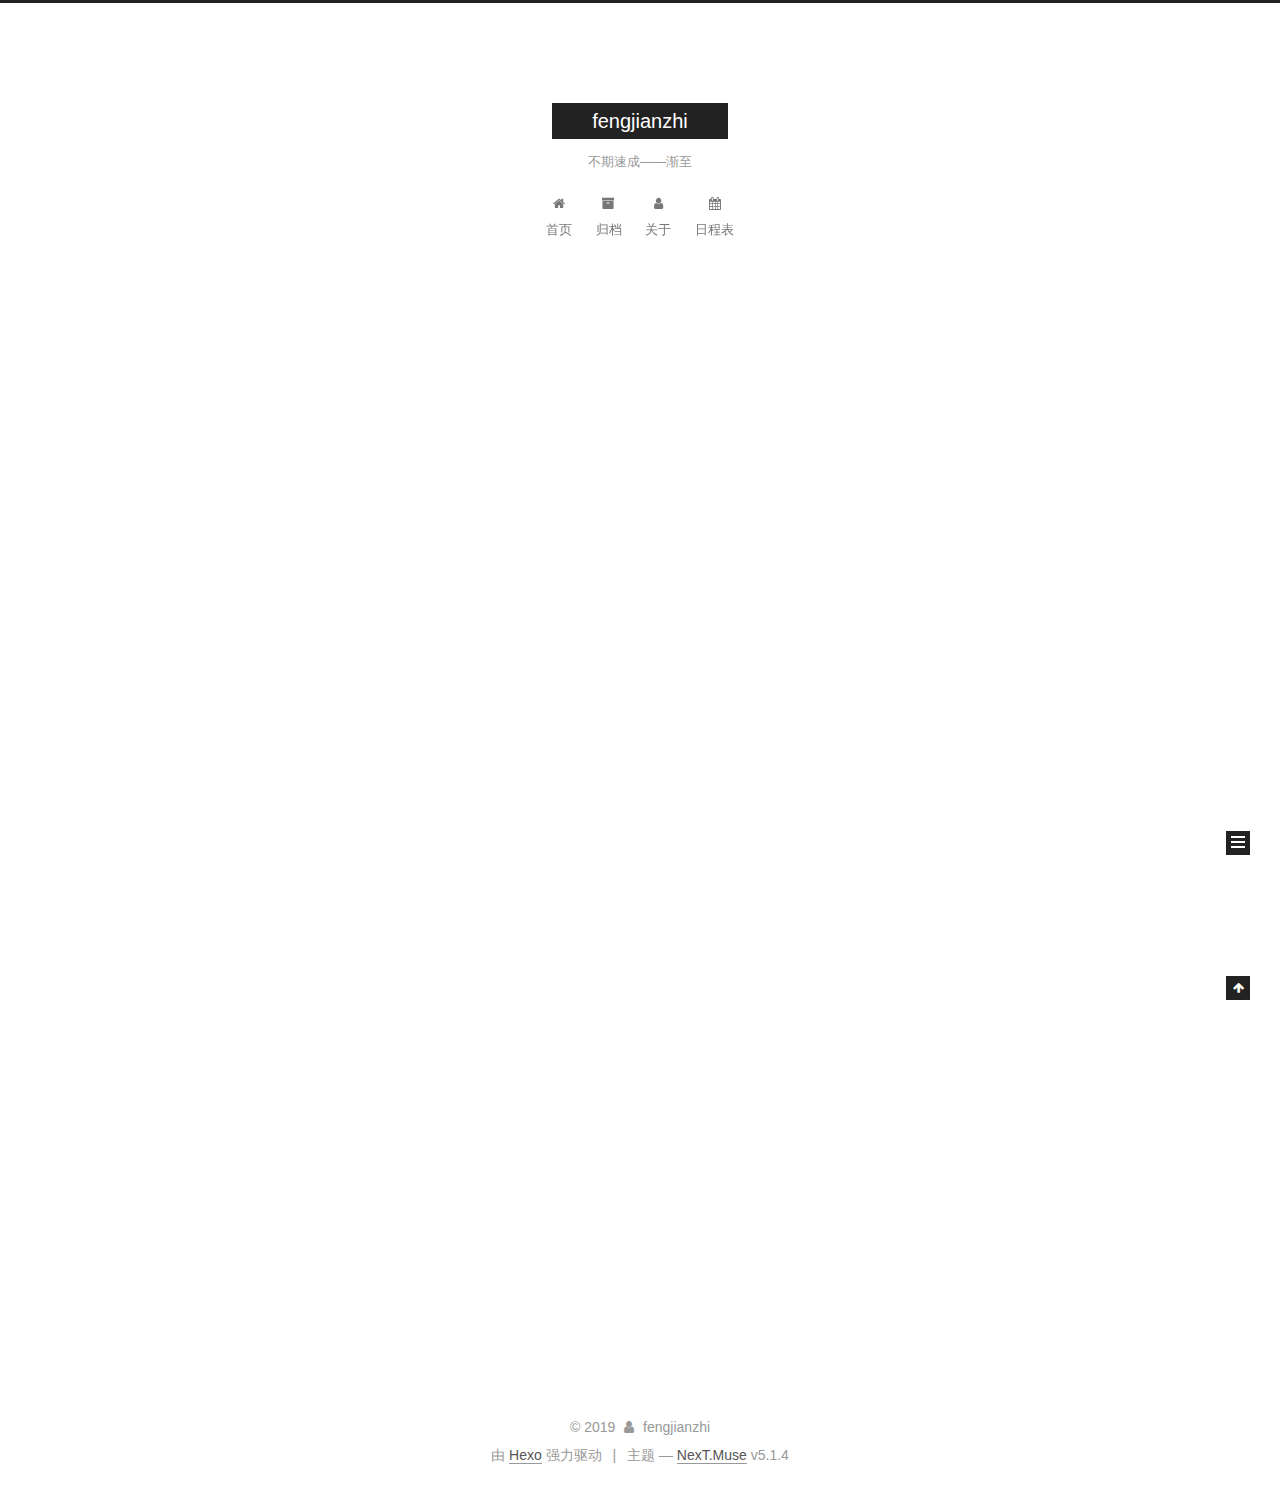
==== commit ec1e4166: "Site updated: 2019-04-13 08:21:26" ====
--- a/index.html
+++ b/index.html
@@ -321,7 +321,7 @@
       
         
           
-            <p>Welcome to <a href="https://fengjianzhi.github.io" target="_blank" rel="noopener">my personal site</a>! This is my first post. I’ll update it from time to time.</p>
+            <p>Welcome to <a href="https://fengjianzhi.github.io" target="_blank" rel="noopener">my personal site</a>! This is my first post. I will update it from time to time.</p>
 <p>2019.04.12<br>重新拾起ror。明天按照小程序开始锻炼。继续看语法书。目前成功的产品：简单使用hexo建一个自己的介绍页。</p>
 <h2 id="Quick-Start"><a href="#Quick-Start" class="headerlink" title="Quick Start"></a>Quick Start</h2><h3 id="Create-a-new-post"><a href="#Create-a-new-post" class="headerlink" title="Create a new post"></a>Create a new post</h3><figure class="highlight bash"><table><tr><td class="gutter"><pre><span class="line">1</span><br></pre></td><td class="code"><pre><span class="line">$ hexo new <span class="string">"My New Post"</span></span><br></pre></td></tr></table></figure>
 <p>More info: <a href="https://hexo.io/docs/writing.html" target="_blank" rel="noopener">Writing</a></p>
--- a/css/main.css
+++ b/css/main.css
@@ -1822,7 +1822,7 @@
   width: 4px;
   height: 4px;
   border-radius: 50%;
-  background: #5e2abb;
+  background: #ff7591;
 }
 .links-of-blogroll {
   font-size: 13px;
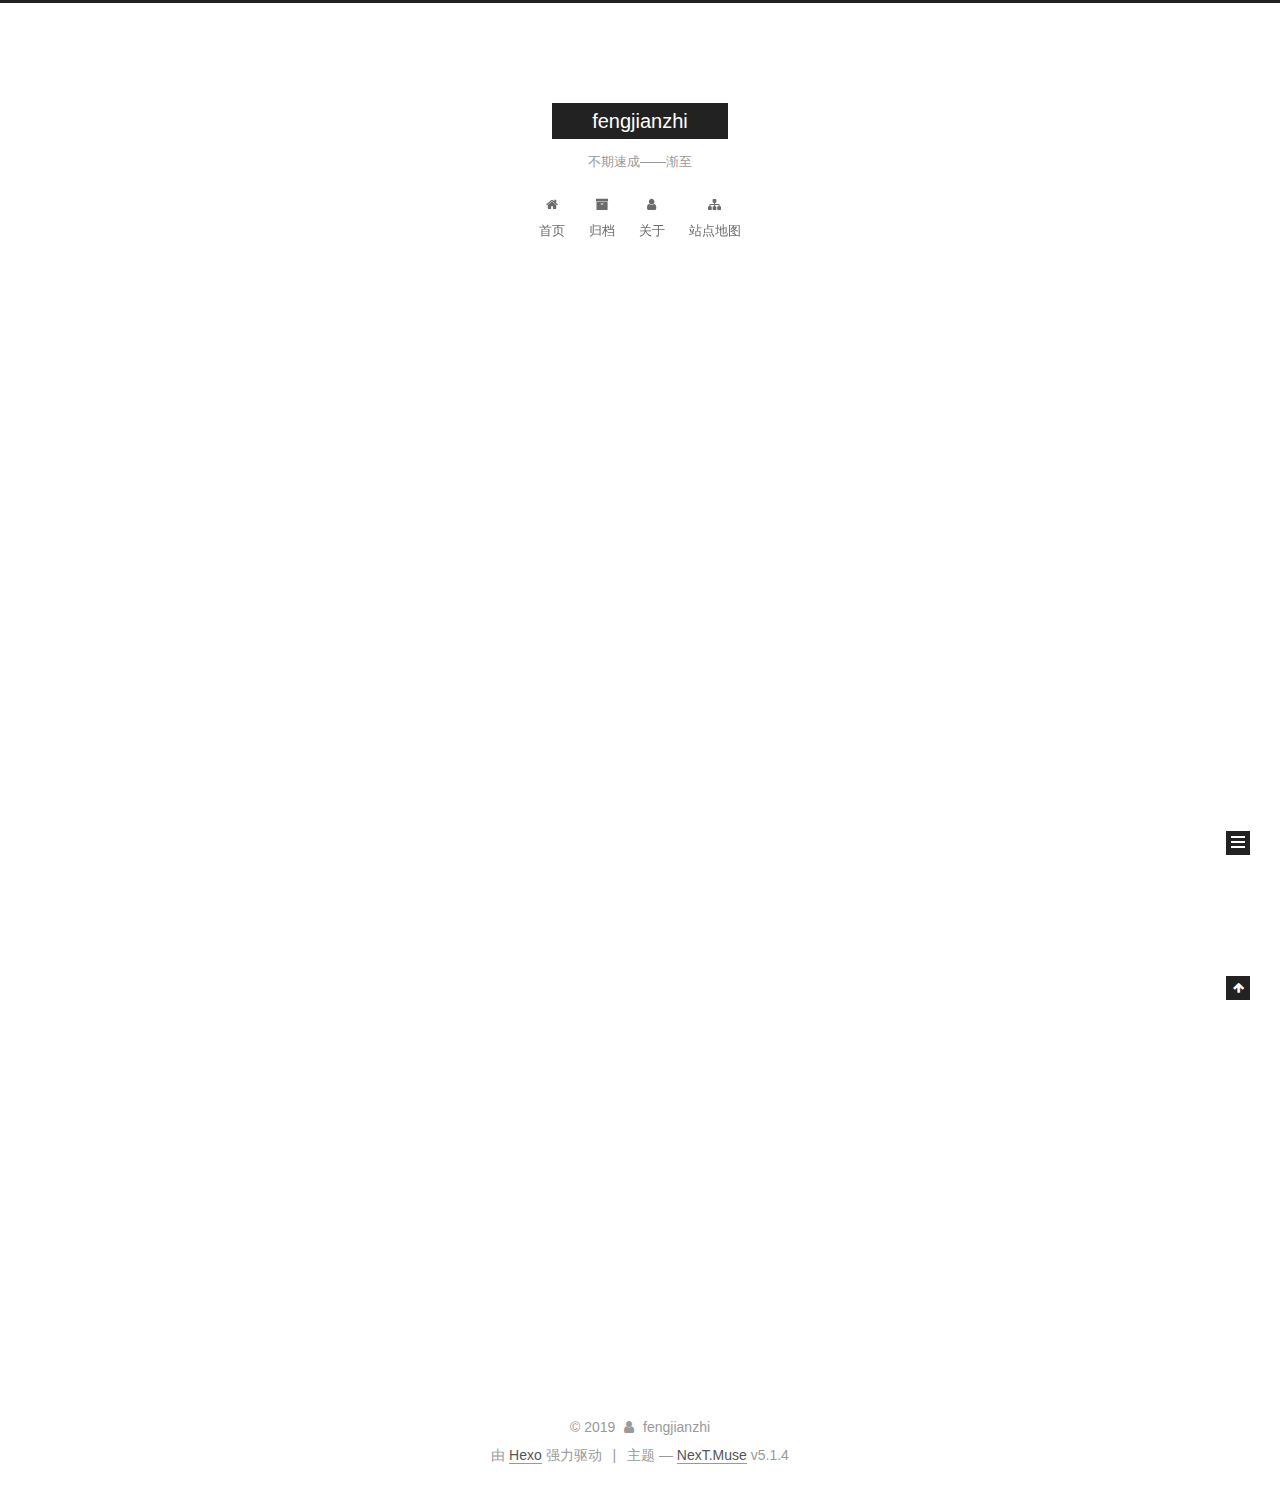
==== commit 6c953638: "Site updated: 2019-04-13 08:22:58" ====
--- a/index.html
+++ b/index.html
@@ -208,12 +208,12 @@
         </li>
       
         
-        <li class="menu-item menu-item-schedule">
-          <a href="/schedule/" rel="section">
-            
-              <i class="menu-item-icon fa fa-fw fa-calendar"></i> <br>
-            
-            日程表
+        <li class="menu-item menu-item-sitemap">
+          <a href="/sitemap.xml" rel="section">
+            
+              <i class="menu-item-icon fa fa-fw fa-sitemap"></i> <br>
+            
+            站点地图
           </a>
         </li>
       
--- a/css/main.css
+++ b/css/main.css
@@ -1822,7 +1822,7 @@
   width: 4px;
   height: 4px;
   border-radius: 50%;
-  background: #ff7591;
+  background: #a4ff30;
 }
 .links-of-blogroll {
   font-size: 13px;
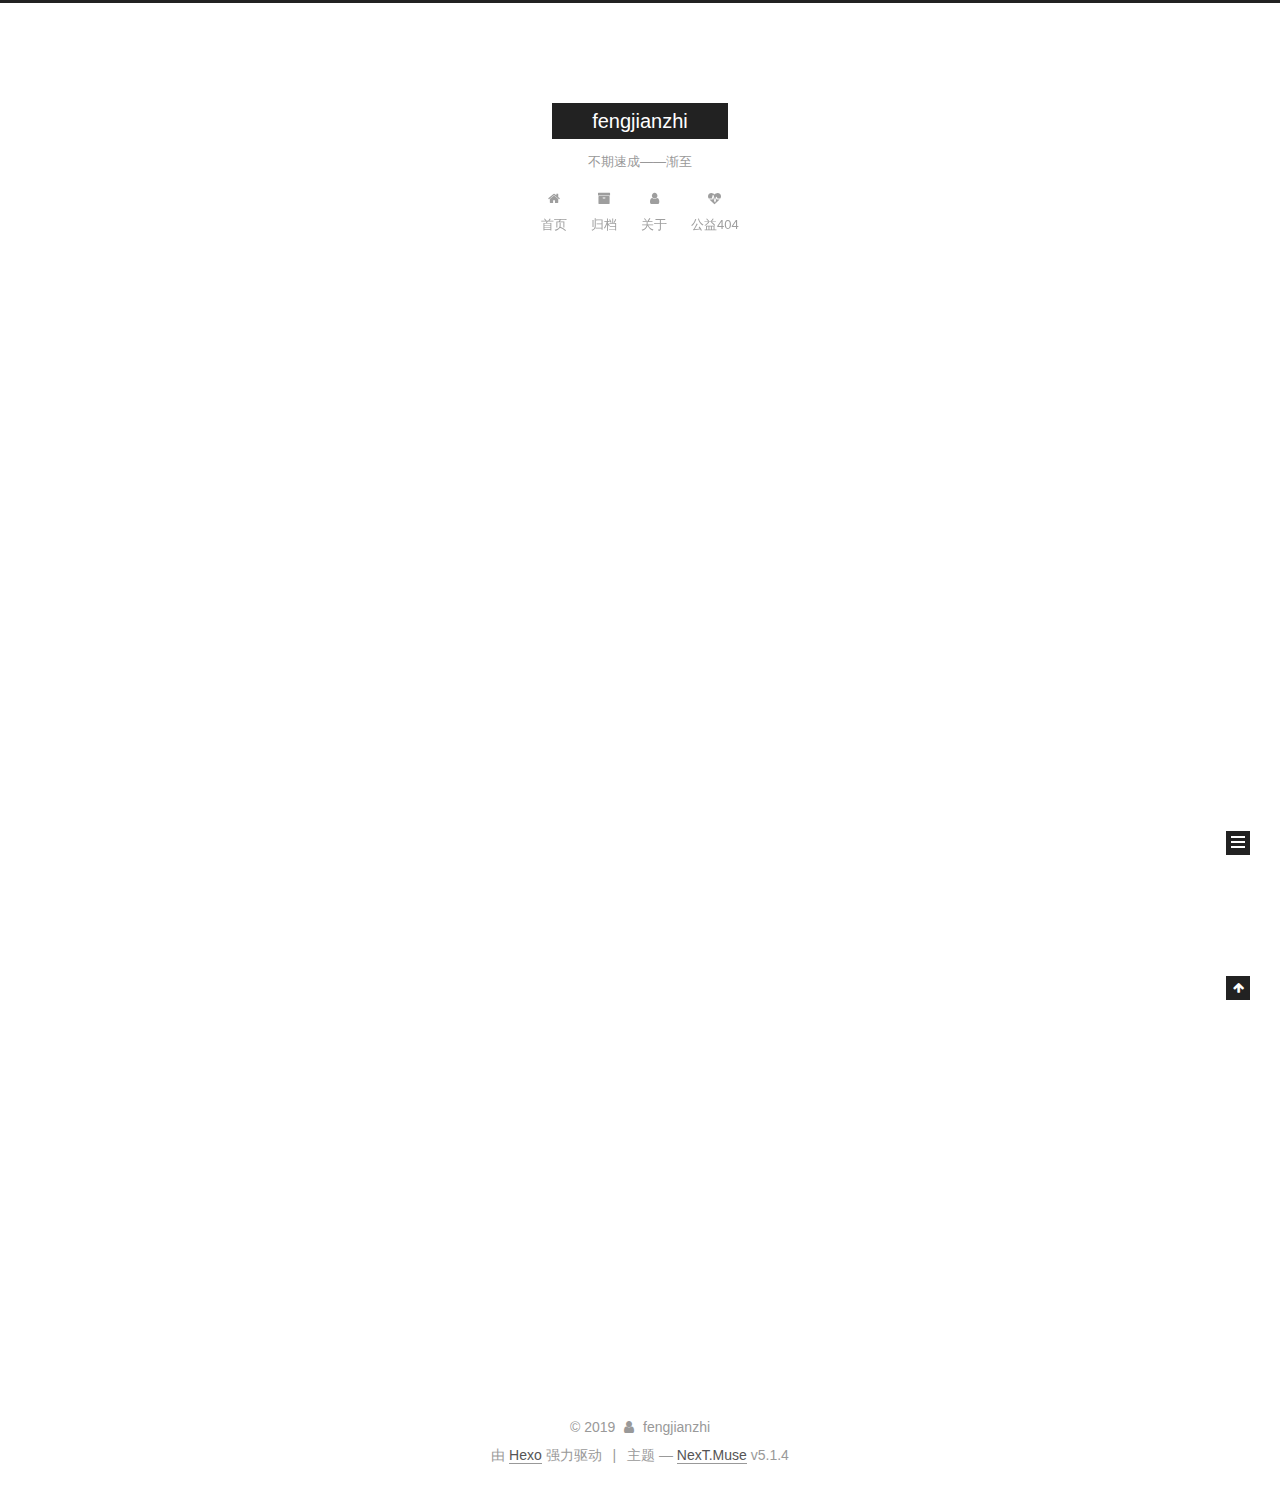
==== commit 6e268f51: "Site updated: 2019-04-13 08:25:51" ====
--- a/index.html
+++ b/index.html
@@ -208,12 +208,12 @@
         </li>
       
         
-        <li class="menu-item menu-item-sitemap">
-          <a href="/sitemap.xml" rel="section">
-            
-              <i class="menu-item-icon fa fa-fw fa-sitemap"></i> <br>
-            
-            站点地图
+        <li class="menu-item menu-item-commonweal">
+          <a href="/404/" rel="section">
+            
+              <i class="menu-item-icon fa fa-fw fa-heartbeat"></i> <br>
+            
+            公益404
           </a>
         </li>
       
--- a/css/main.css
+++ b/css/main.css
@@ -1822,7 +1822,7 @@
   width: 4px;
   height: 4px;
   border-radius: 50%;
-  background: #a4ff30;
+  background: #a76ed5;
 }
 .links-of-blogroll {
   font-size: 13px;
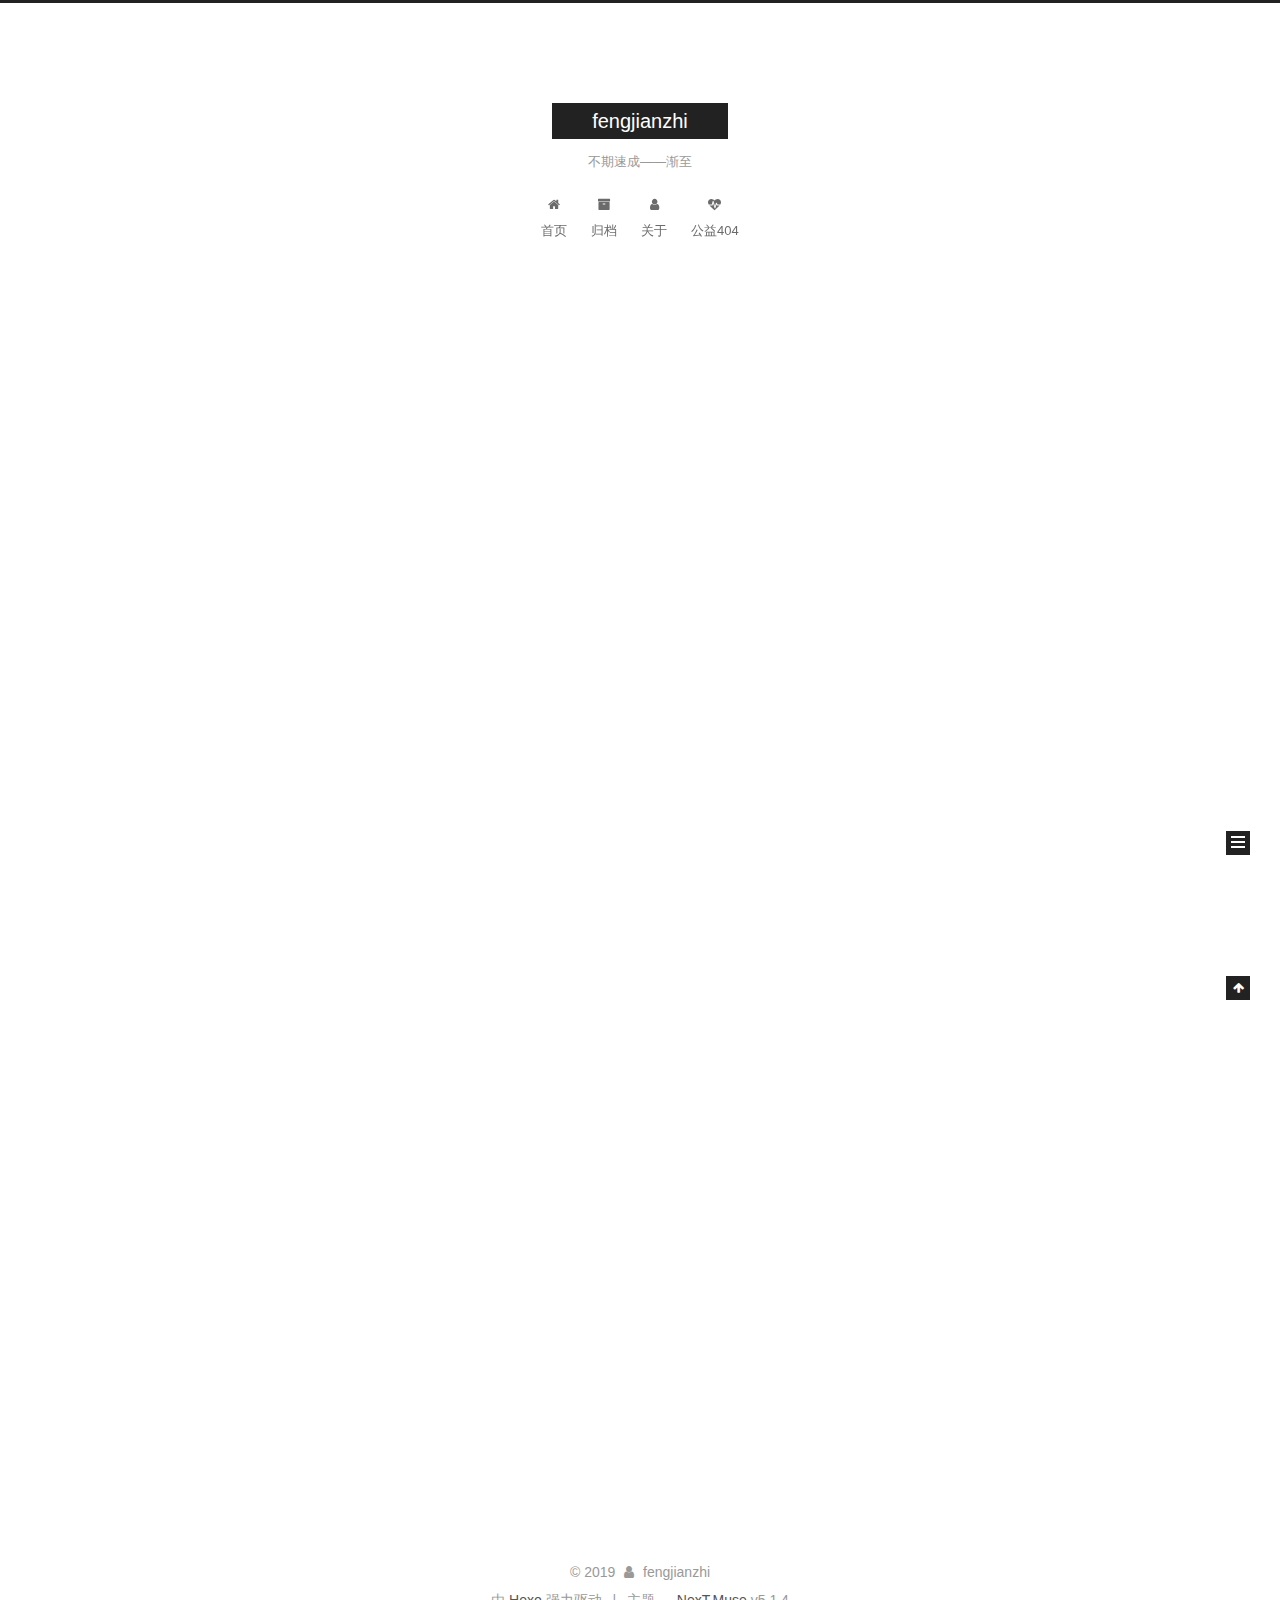
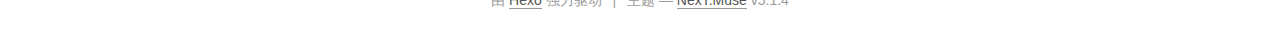
==== commit b49c6ea0: "Site updated: 2019-04-13 16:14:29" ====
--- a/index.html
+++ b/index.html
@@ -322,7 +322,7 @@
         
           
             <p>Welcome to <a href="https://fengjianzhi.github.io" target="_blank" rel="noopener">my personal site</a>! This is my first post. I will update it from time to time.</p>
-<p>2019.04.12<br>重新拾起ror。明天按照小程序开始锻炼。继续看语法书。目前成功的产品：简单使用hexo建一个自己的介绍页。</p>
+<p>2019.04.12<br>重新拾起ror。明天按照小程序开始锻炼。继续看语法书。目前成功的产品：简单使用hexo建一个自己的介绍页。<br>2019.04.13<br><img src="https://res.cloudinary.com/dg8jkhy4e/image/upload/v1555143195/1.gif" alt="票选系统"><br>照着suggestotron，改了个基本可用的投票系统。</p>
 <h2 id="Quick-Start"><a href="#Quick-Start" class="headerlink" title="Quick Start"></a>Quick Start</h2><h3 id="Create-a-new-post"><a href="#Create-a-new-post" class="headerlink" title="Create a new post"></a>Create a new post</h3><figure class="highlight bash"><table><tr><td class="gutter"><pre><span class="line">1</span><br></pre></td><td class="code"><pre><span class="line">$ hexo new <span class="string">"My New Post"</span></span><br></pre></td></tr></table></figure>
 <p>More info: <a href="https://hexo.io/docs/writing.html" target="_blank" rel="noopener">Writing</a></p>
 <h3 id="Run-server"><a href="#Run-server" class="headerlink" title="Run server"></a>Run server</h3><figure class="highlight bash"><table><tr><td class="gutter"><pre><span class="line">1</span><br></pre></td><td class="code"><pre><span class="line">$ hexo server</span><br></pre></td></tr></table></figure>
--- a/css/main.css
+++ b/css/main.css
@@ -1822,7 +1822,7 @@
   width: 4px;
   height: 4px;
   border-radius: 50%;
-  background: #a76ed5;
+  background: #c20f6f;
 }
 .links-of-blogroll {
   font-size: 13px;
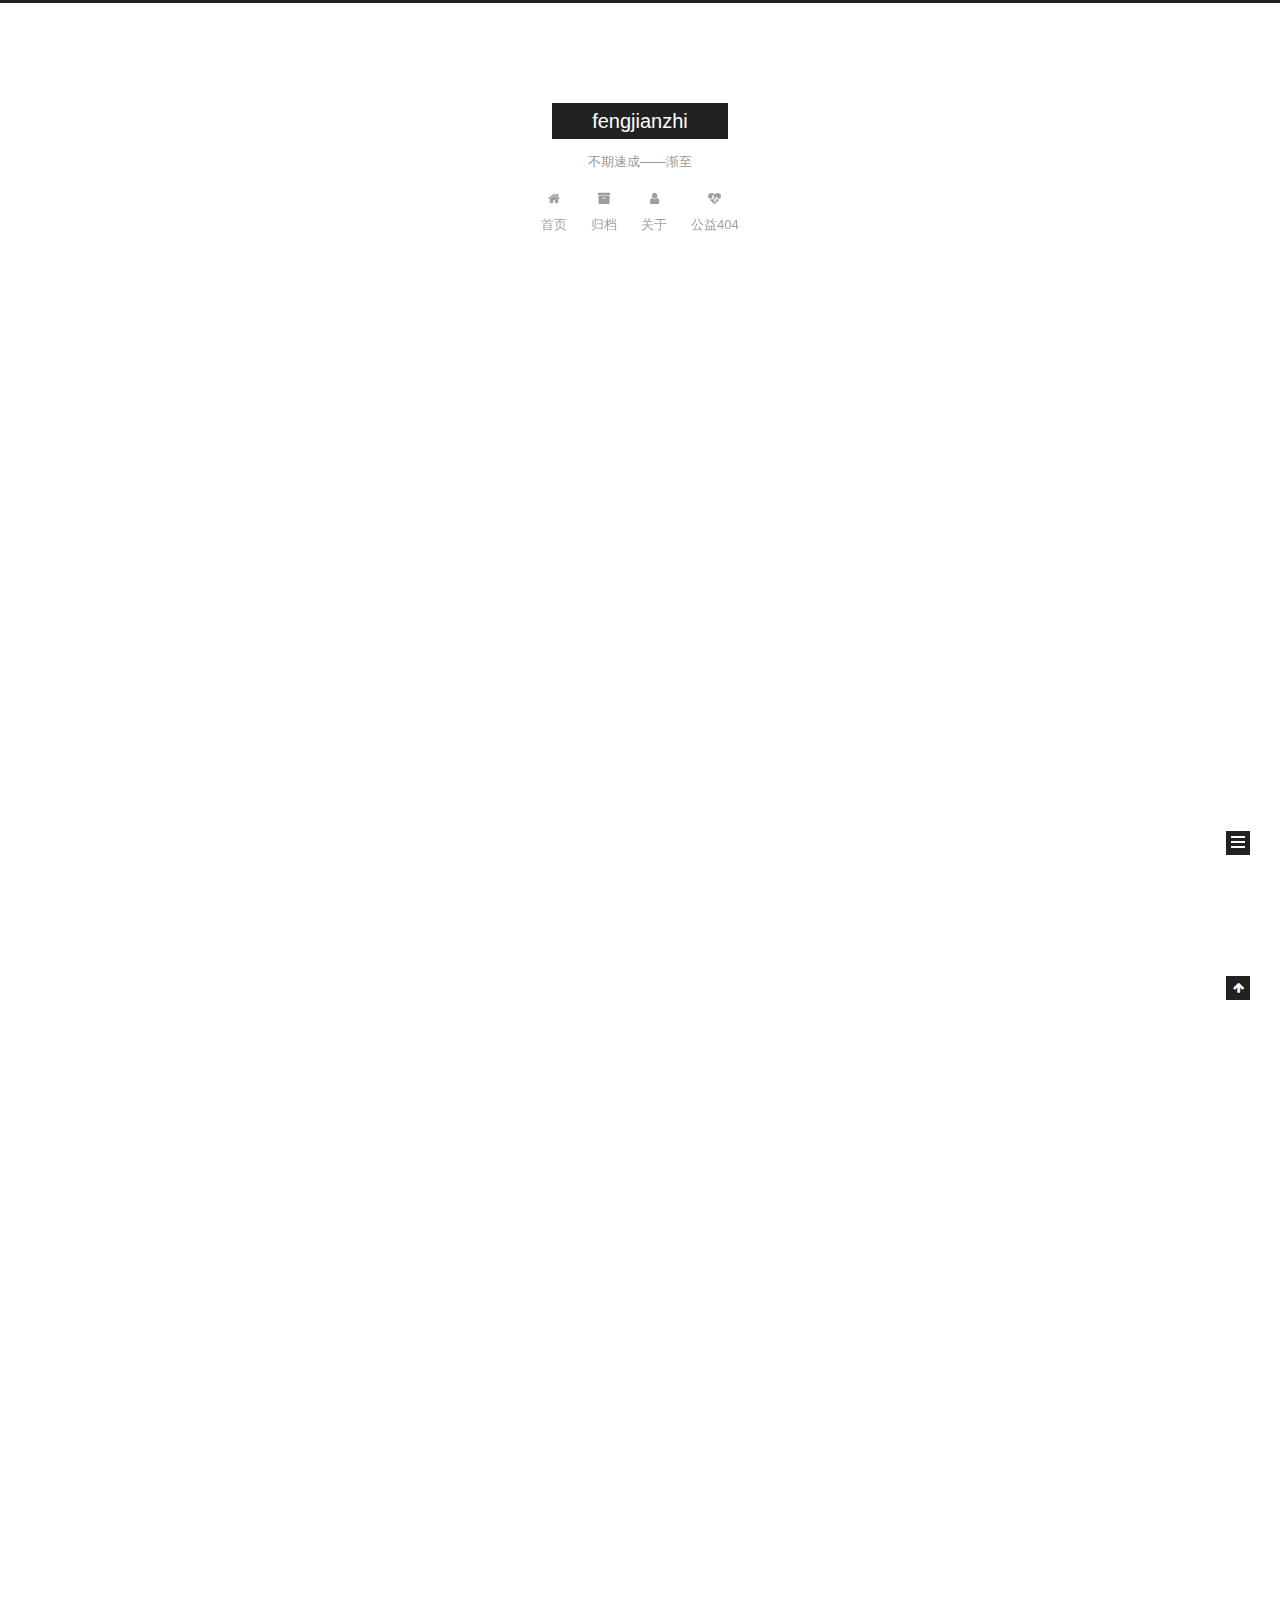
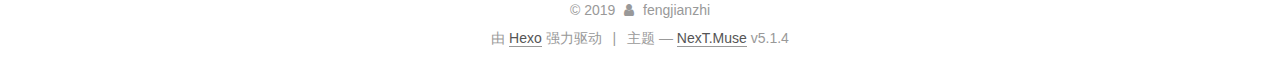
==== commit 71662f23: "Site updated: 2019-04-13 18:22:57" ====
--- a/index.html
+++ b/index.html
@@ -322,7 +322,8 @@
         
           
             <p>Welcome to <a href="https://fengjianzhi.github.io" target="_blank" rel="noopener">my personal site</a>! This is my first post. I will update it from time to time.</p>
-<p>2019.04.12<br>重新拾起ror。明天按照小程序开始锻炼。继续看语法书。目前成功的产品：简单使用hexo建一个自己的介绍页。<br>2019.04.13<br><img src="https://res.cloudinary.com/dg8jkhy4e/image/upload/v1555143195/1.gif" alt="票选系统"><br>照着suggestotron，改了个基本可用的投票系统。</p>
+<p></p><h1 align="center">2019.04.12</h1><br>重新拾起ror。明天按照小程序开始锻炼。继续看语法书。目前成功的产品：简单使用hexo建一个自己的介绍页。<p></p>
+<p></p><h1 align="center">2019.04.13</h1><br>照着suggestotron，改了个基本可用的投票系统。<br><img src="https://res.cloudinary.com/dg8jkhy4e/image/upload/v1555143195/1.gif" alt="票选系统"><p></p>
 <h2 id="Quick-Start"><a href="#Quick-Start" class="headerlink" title="Quick Start"></a>Quick Start</h2><h3 id="Create-a-new-post"><a href="#Create-a-new-post" class="headerlink" title="Create a new post"></a>Create a new post</h3><figure class="highlight bash"><table><tr><td class="gutter"><pre><span class="line">1</span><br></pre></td><td class="code"><pre><span class="line">$ hexo new <span class="string">"My New Post"</span></span><br></pre></td></tr></table></figure>
 <p>More info: <a href="https://hexo.io/docs/writing.html" target="_blank" rel="noopener">Writing</a></p>
 <h3 id="Run-server"><a href="#Run-server" class="headerlink" title="Run server"></a>Run server</h3><figure class="highlight bash"><table><tr><td class="gutter"><pre><span class="line">1</span><br></pre></td><td class="code"><pre><span class="line">$ hexo server</span><br></pre></td></tr></table></figure>
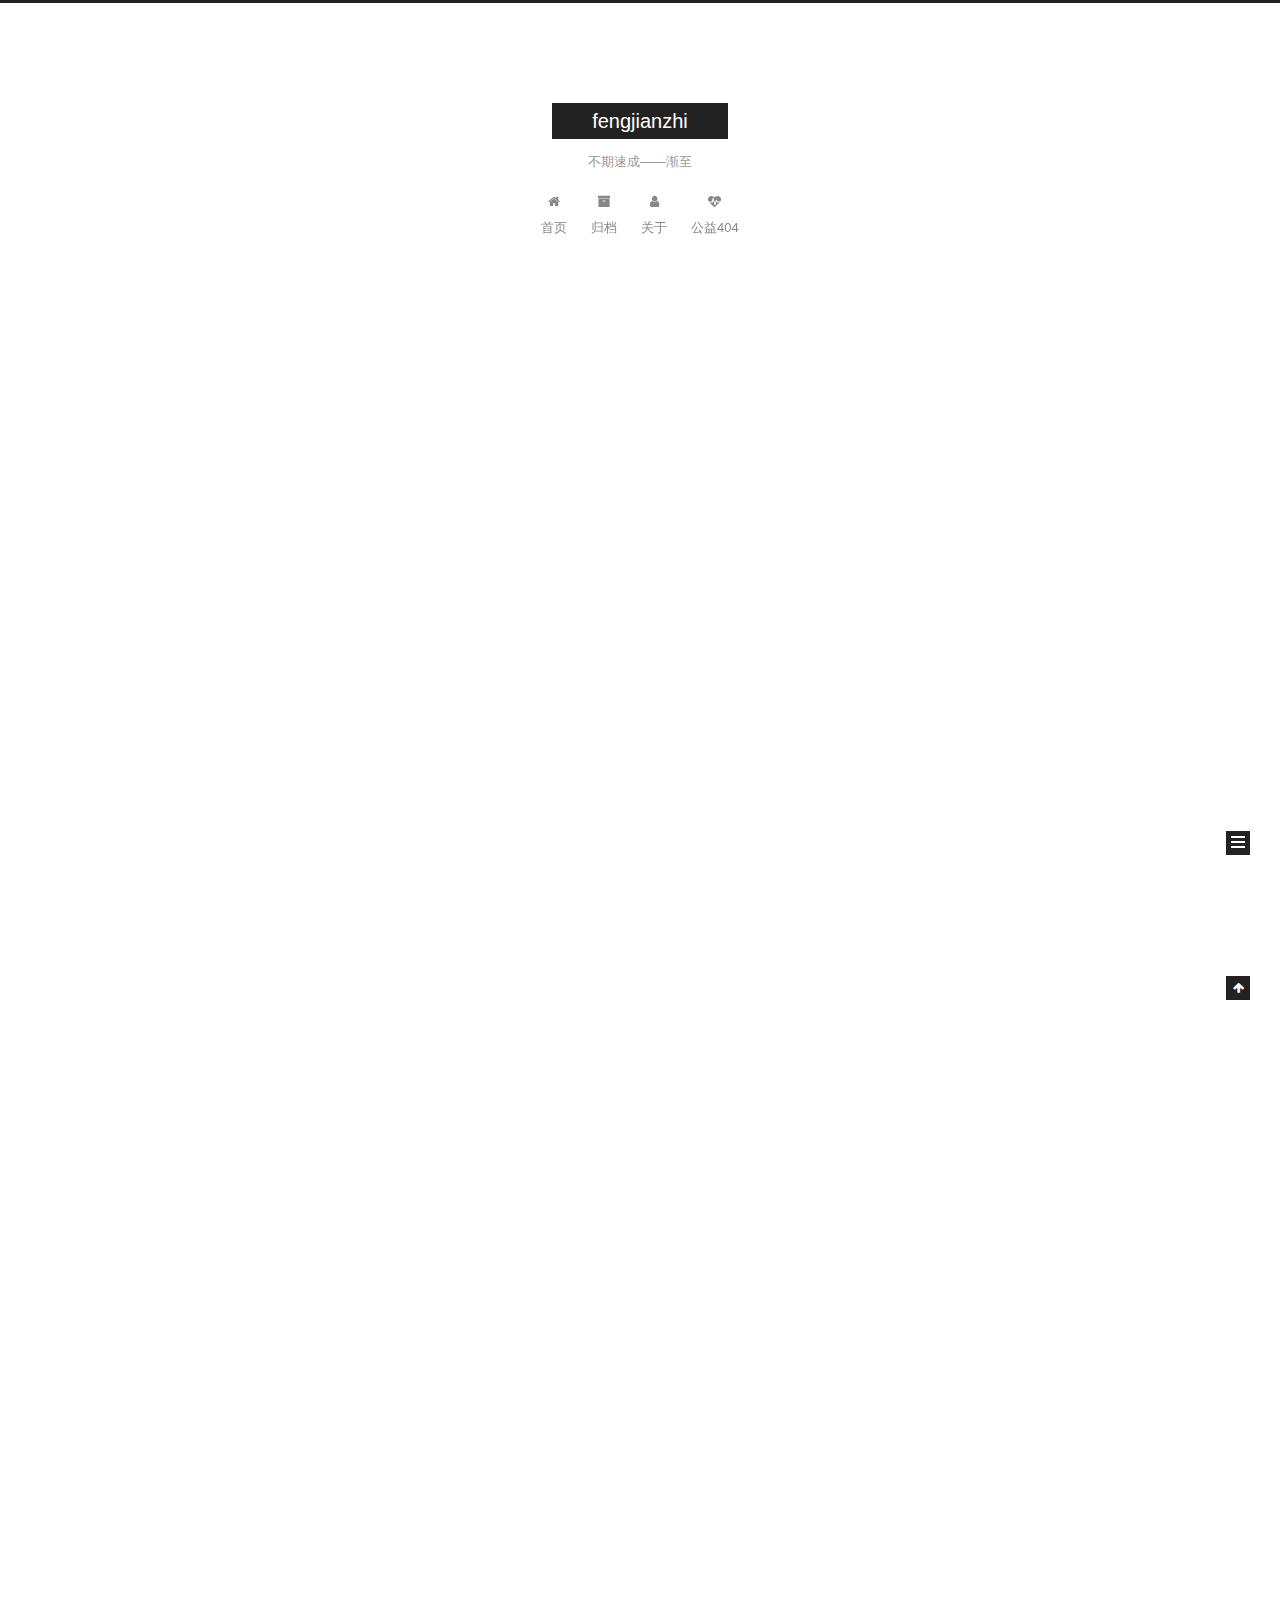
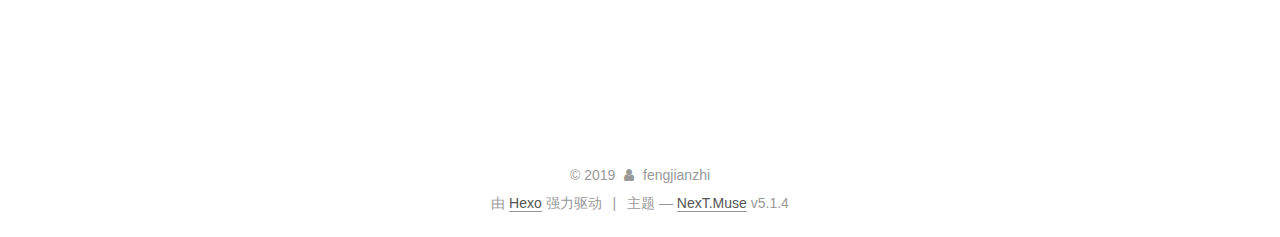
==== commit a3b73076: "Site updated: 2019-04-19 22:08:27" ====
--- a/index.html
+++ b/index.html
@@ -324,6 +324,7 @@
             <p>Welcome to <a href="https://fengjianzhi.github.io" target="_blank" rel="noopener">my personal site</a>! This is my first post. I will update it from time to time.</p>
 <p></p><h1 align="center">2019.04.12</h1><br>重新拾起ror。明天按照小程序开始锻炼。继续看语法书。目前成功的产品：简单使用hexo建一个自己的介绍页。<p></p>
 <p></p><h1 align="center">2019.04.13</h1><br>照着suggestotron，改了个基本可用的投票系统。<br><img src="https://res.cloudinary.com/dg8jkhy4e/image/upload/v1555143195/1.gif" alt="票选系统"><p></p>
+<p></p><h1 align="center">2019.04.19</h1><br>把自己的pc换成双系统，装了Ubuntu，之后搭建了Ruby on rails的开发环境。花了几天时间继续练习投票系统，最后做到可以在一节课的时间内完成展示。<br>早起锻炼时间逐渐加大。<p></p>
 <h2 id="Quick-Start"><a href="#Quick-Start" class="headerlink" title="Quick Start"></a>Quick Start</h2><h3 id="Create-a-new-post"><a href="#Create-a-new-post" class="headerlink" title="Create a new post"></a>Create a new post</h3><figure class="highlight bash"><table><tr><td class="gutter"><pre><span class="line">1</span><br></pre></td><td class="code"><pre><span class="line">$ hexo new <span class="string">"My New Post"</span></span><br></pre></td></tr></table></figure>
 <p>More info: <a href="https://hexo.io/docs/writing.html" target="_blank" rel="noopener">Writing</a></p>
 <h3 id="Run-server"><a href="#Run-server" class="headerlink" title="Run server"></a>Run server</h3><figure class="highlight bash"><table><tr><td class="gutter"><pre><span class="line">1</span><br></pre></td><td class="code"><pre><span class="line">$ hexo server</span><br></pre></td></tr></table></figure>
--- a/css/main.css
+++ b/css/main.css
@@ -1822,7 +1822,7 @@
   width: 4px;
   height: 4px;
   border-radius: 50%;
-  background: #c20f6f;
+  background: #33734f;
 }
 .links-of-blogroll {
   font-size: 13px;
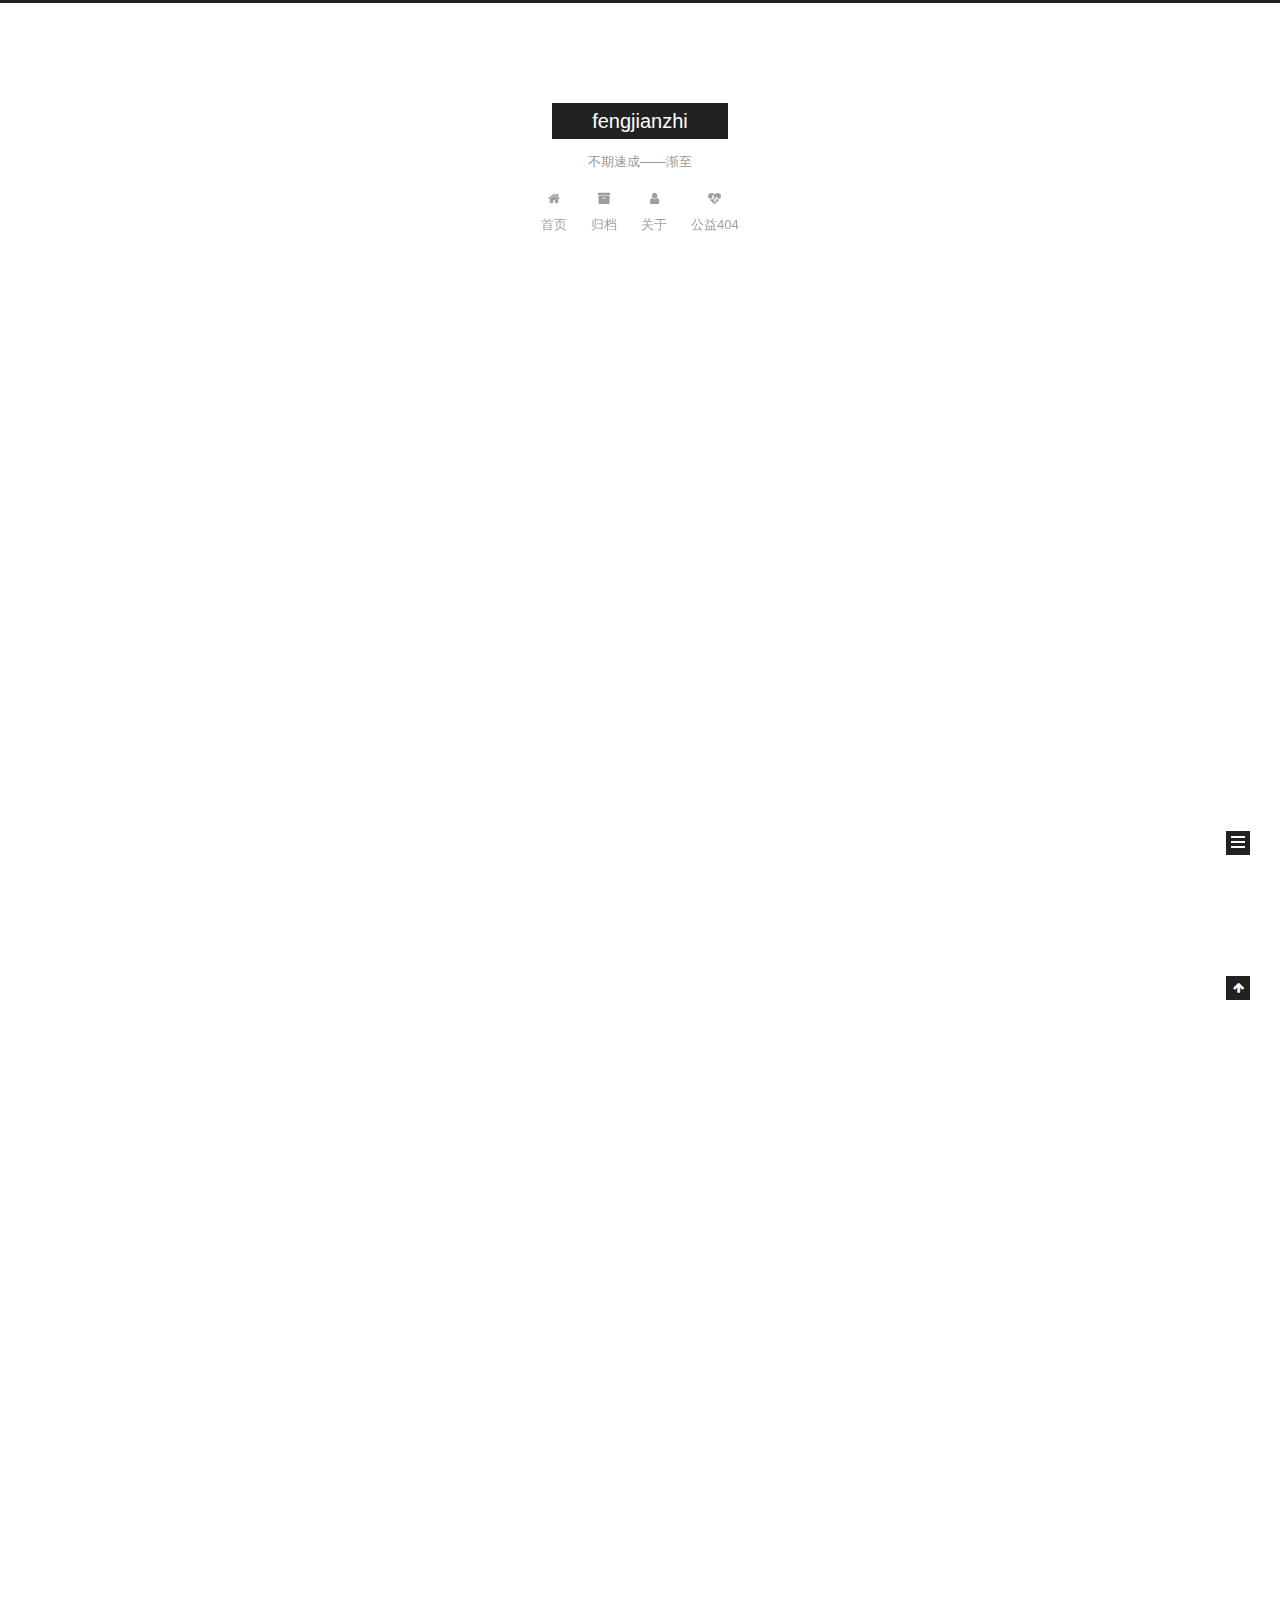
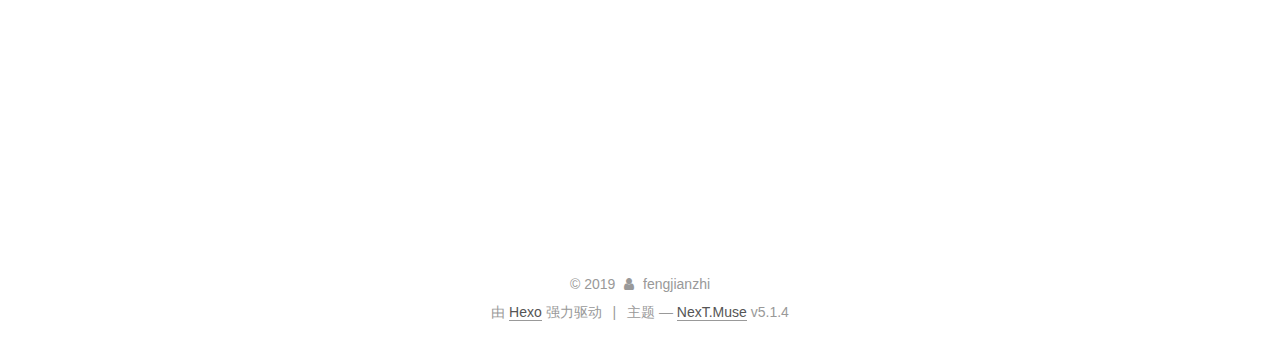
==== commit 7e93c692: "Site updated: 2019-05-01 16:12:06" ====
--- a/index.html
+++ b/index.html
@@ -325,6 +325,7 @@
 <p></p><h1 align="center">2019.04.12</h1><br>重新拾起ror。明天按照小程序开始锻炼。继续看语法书。目前成功的产品：简单使用hexo建一个自己的介绍页。<p></p>
 <p></p><h1 align="center">2019.04.13</h1><br>照着suggestotron，改了个基本可用的投票系统。<br><img src="https://res.cloudinary.com/dg8jkhy4e/image/upload/v1555143195/1.gif" alt="票选系统"><p></p>
 <p></p><h1 align="center">2019.04.19</h1><br>把自己的pc换成双系统，装了Ubuntu，之后搭建了Ruby on rails的开发环境。花了几天时间继续练习投票系统，最后做到可以在一节课的时间内完成展示。<br>早起锻炼时间逐渐加大。<p></p>
+<p></p><h1 align="center">2019.05.01</h1><br>感冒毁所有，10天无收获。<p></p>
 <h2 id="Quick-Start"><a href="#Quick-Start" class="headerlink" title="Quick Start"></a>Quick Start</h2><h3 id="Create-a-new-post"><a href="#Create-a-new-post" class="headerlink" title="Create a new post"></a>Create a new post</h3><figure class="highlight bash"><table><tr><td class="gutter"><pre><span class="line">1</span><br></pre></td><td class="code"><pre><span class="line">$ hexo new <span class="string">"My New Post"</span></span><br></pre></td></tr></table></figure>
 <p>More info: <a href="https://hexo.io/docs/writing.html" target="_blank" rel="noopener">Writing</a></p>
 <h3 id="Run-server"><a href="#Run-server" class="headerlink" title="Run server"></a>Run server</h3><figure class="highlight bash"><table><tr><td class="gutter"><pre><span class="line">1</span><br></pre></td><td class="code"><pre><span class="line">$ hexo server</span><br></pre></td></tr></table></figure>
--- a/css/main.css
+++ b/css/main.css
@@ -1822,7 +1822,7 @@
   width: 4px;
   height: 4px;
   border-radius: 50%;
-  background: #33734f;
+  background: #ffec17;
 }
 .links-of-blogroll {
   font-size: 13px;
